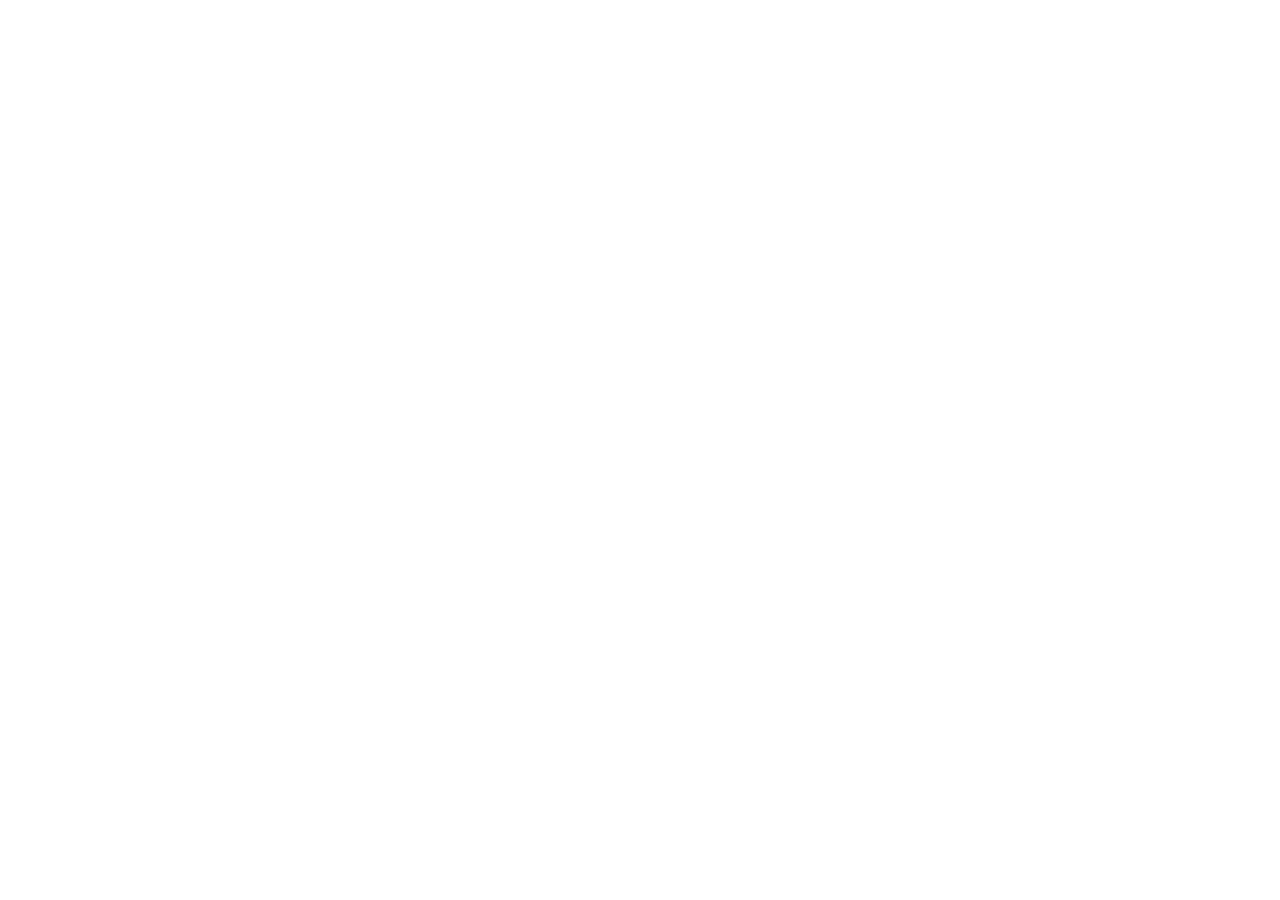
==== index.html @ aed52f25 "Add files via upload" ====
<!DOCTYPE html>
<html lang="en">
  <head>
    <meta charset="UTF-8" />
    <meta name="viewport" content="width=device-width, initial-scale=1.0, maximum-scale=1" />
    <title>Timna Website</title>
    <meta name="description" content="Timna Website — built on Replit. Update this description to reflect the app." />
    <meta name="robots" content="index, follow" />
    <meta property="og:title" content="Timna Website" />
    <meta property="og:description" content="Timna Website — built on Replit. Update this description to reflect the app." />
    <meta property="og:type" content="website" />
    <meta name="twitter:card" content="summary_large_image" />
    <meta name="twitter:title" content="Timna Website" />
    <meta name="twitter:description" content="Timna Website — built on Replit. Update this description to reflect the app." />
    <link rel="icon" type="image/svg+xml" href="/timnawebsite/favicon.svg" />
    <link rel="preconnect" href="https://fonts.googleapis.com">
    <link rel="preconnect" href="https://fonts.gstatic.com" crossorigin>
    <link href="https://fonts.googleapis.com/css2?family=Inter:wght@400;500;600;700&display=swap" rel="stylesheet">
    <script type="module" crossorigin src="/timnawebsite/assets/index-DaiEQ7gr.js"></script>
    <link rel="stylesheet" crossorigin href="/timnawebsite/assets/index-v9OR-l_V.css">
  </head>
  <body>
    <div id="root"></div>
  </body>
</html>
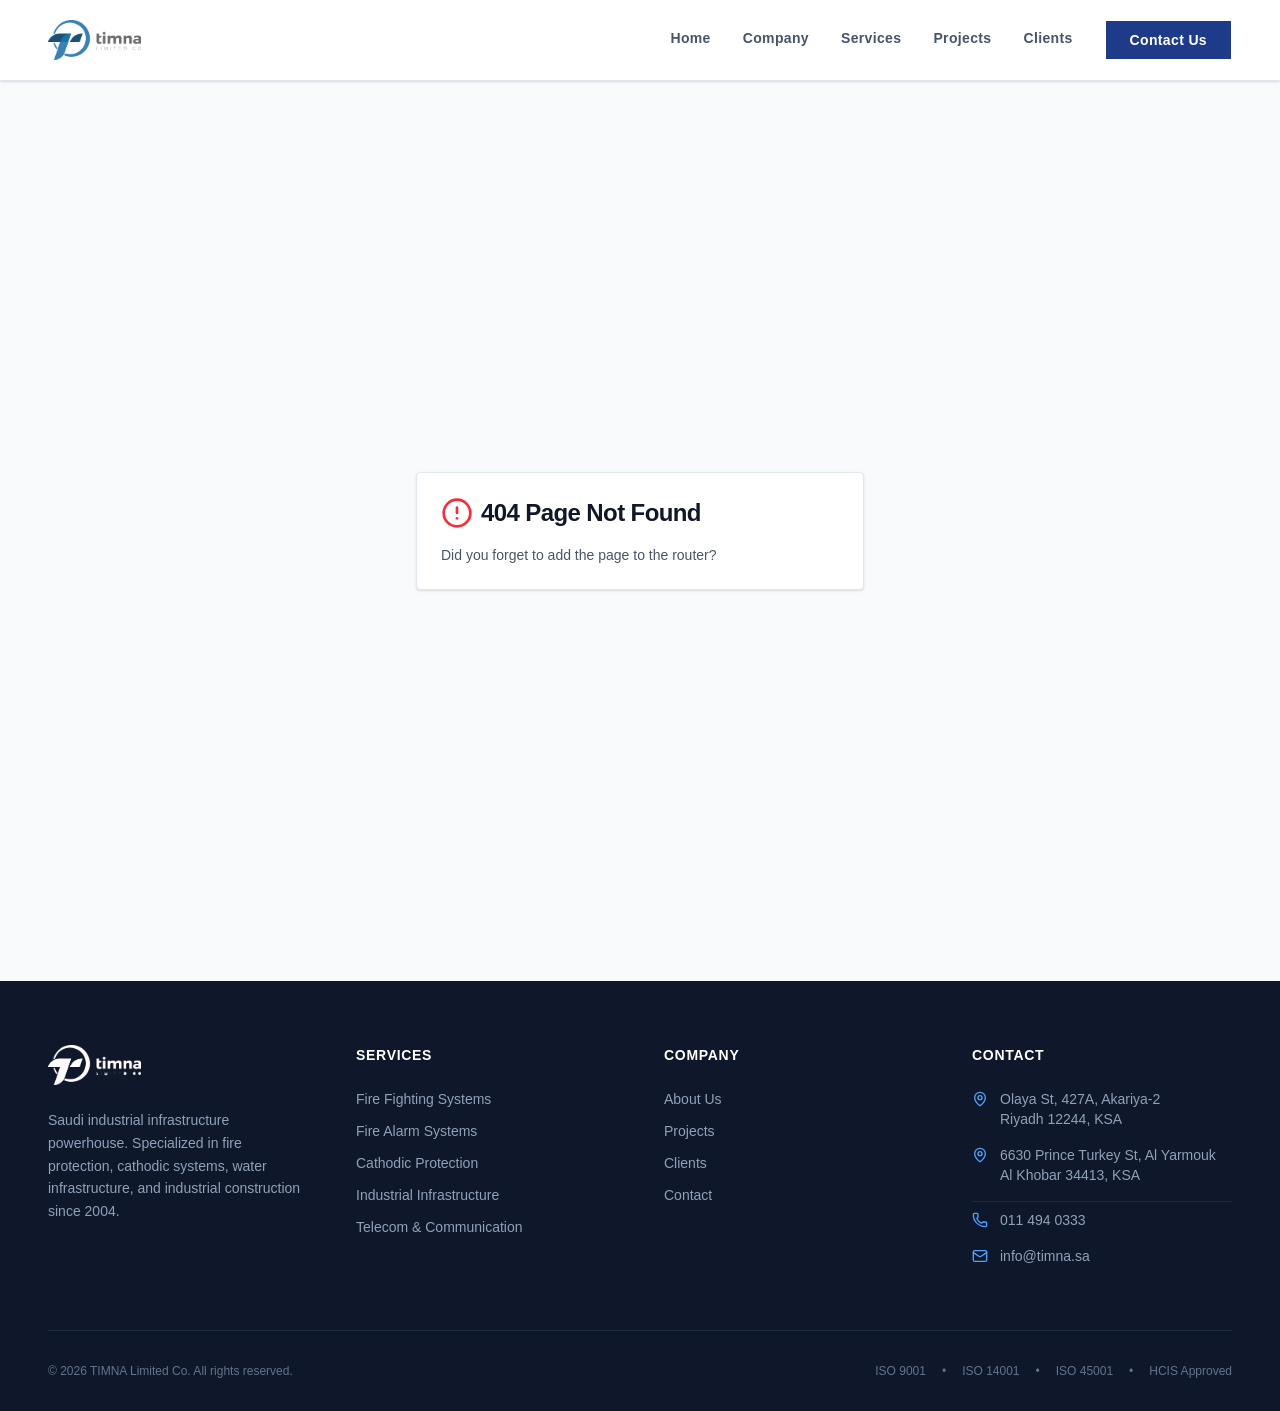
==== commit ec4f2e49: "Add files via upload" ====
--- a/index.html
+++ b/index.html
@@ -12,12 +12,12 @@
     <meta name="twitter:card" content="summary_large_image" />
     <meta name="twitter:title" content="Timna Website" />
     <meta name="twitter:description" content="Timna Website — built on Replit. Update this description to reflect the app." />
-    <link rel="icon" type="image/svg+xml" href="/timnawebsite/favicon.svg" />
+    <link rel="icon" type="image/svg+xml" href="/favicon.svg" />
     <link rel="preconnect" href="https://fonts.googleapis.com">
     <link rel="preconnect" href="https://fonts.gstatic.com" crossorigin>
     <link href="https://fonts.googleapis.com/css2?family=Inter:wght@400;500;600;700&display=swap" rel="stylesheet">
-    <script type="module" crossorigin src="/timnawebsite/assets/index-DaiEQ7gr.js"></script>
-    <link rel="stylesheet" crossorigin href="/timnawebsite/assets/index-v9OR-l_V.css">
+    <script type="module" crossorigin src="/assets/index-BveLWnMj.js"></script>
+    <link rel="stylesheet" crossorigin href="/assets/index-v9OR-l_V.css">
   </head>
   <body>
     <div id="root"></div>
--- a/assets/index-v9OR-l_V.css
+++ b/assets/index-v9OR-l_V.css
@@ -0,0 +1 @@
+@import"https://fonts.googleapis.com/css2?family=Jost:ital,wght@0,100..900;1,100..900&display=block";@layer components;@layer properties{@supports (((-webkit-hyphens:none)) and (not (margin-trim:inline))) or ((-moz-orient:inline) and (not (color:rgb(from red r g b)))){*,:before,:after,::backdrop{--tw-translate-x:0;--tw-translate-y:0;--tw-translate-z:0;--tw-scale-x:1;--tw-scale-y:1;--tw-scale-z:1;--tw-rotate-x:initial;--tw-rotate-y:initial;--tw-rotate-z:initial;--tw-skew-x:initial;--tw-skew-y:initial;--tw-space-y-reverse:0;--tw-space-x-reverse:0;--tw-divide-x-reverse:0;--tw-border-style:solid;--tw-gradient-position:initial;--tw-gradient-from:#0000;--tw-gradient-via:#0000;--tw-gradient-to:#0000;--tw-gradient-stops:initial;--tw-gradient-via-stops:initial;--tw-gradient-from-position:0%;--tw-gradient-via-position:50%;--tw-gradient-to-position:100%;--tw-leading:initial;--tw-font-weight:initial;--tw-tracking:initial;--tw-ordinal:initial;--tw-slashed-zero:initial;--tw-numeric-figure:initial;--tw-numeric-spacing:initial;--tw-numeric-fraction:initial;--tw-shadow:0 0 #0000;--tw-shadow-color:initial;--tw-shadow-alpha:100%;--tw-inset-shadow:0 0 #0000;--tw-inset-shadow-color:initial;--tw-inset-shadow-alpha:100%;--tw-ring-color:initial;--tw-ring-shadow:0 0 #0000;--tw-inset-ring-color:initial;--tw-inset-ring-shadow:0 0 #0000;--tw-ring-inset:initial;--tw-ring-offset-width:0px;--tw-ring-offset-color:#fff;--tw-ring-offset-shadow:0 0 #0000;--tw-outline-style:solid;--tw-blur:initial;--tw-brightness:initial;--tw-contrast:initial;--tw-grayscale:initial;--tw-hue-rotate:initial;--tw-invert:initial;--tw-opacity:initial;--tw-saturate:initial;--tw-sepia:initial;--tw-drop-shadow:initial;--tw-drop-shadow-color:initial;--tw-drop-shadow-alpha:100%;--tw-drop-shadow-size:initial;--tw-backdrop-blur:initial;--tw-backdrop-brightness:initial;--tw-backdrop-contrast:initial;--tw-backdrop-grayscale:initial;--tw-backdrop-hue-rotate:initial;--tw-backdrop-invert:initial;--tw-backdrop-opacity:initial;--tw-backdrop-saturate:initial;--tw-backdrop-sepia:initial;--tw-duration:initial;--tw-ease:initial;--tw-content:"";--tw-animation-delay:0s;--tw-animation-direction:normal;--tw-animation-duration:initial;--tw-animation-fill-mode:none;--tw-animation-iteration-count:1;--tw-enter-blur:0;--tw-enter-opacity:1;--tw-enter-rotate:0;--tw-enter-scale:1;--tw-enter-translate-x:0;--tw-enter-translate-y:0;--tw-exit-blur:0;--tw-exit-opacity:1;--tw-exit-rotate:0;--tw-exit-scale:1;--tw-exit-translate-x:0;--tw-exit-translate-y:0}}}@layer theme{:root,:host{--color-red-50:oklch(97.1% .013 17.38);--color-red-300:oklch(80.8% .114 19.571);--color-red-400:oklch(70.4% .191 22.216);--color-red-500:oklch(63.7% .237 25.331);--color-red-600:oklch(57.7% .245 27.325);--color-blue-50:oklch(97% .014 254.604);--color-blue-100:oklch(93.2% .032 255.585);--color-blue-200:oklch(88.2% .059 254.128);--color-blue-400:oklch(70.7% .165 254.624);--color-slate-50:oklch(98.4% .003 247.858);--color-slate-100:oklch(96.8% .007 247.896);--color-slate-300:oklch(86.9% .022 252.894);--color-slate-400:oklch(70.4% .04 256.788);--color-slate-500:oklch(55.4% .046 257.417);--color-slate-600:oklch(44.6% .043 257.281);--color-slate-700:oklch(37.2% .044 257.287);--color-slate-800:oklch(27.9% .041 260.031);--color-slate-900:oklch(20.8% .042 265.755);--color-gray-50:oklch(98.5% .002 247.839);--color-gray-600:oklch(44.6% .03 256.802);--color-gray-900:oklch(21% .034 264.665);--color-black:#000;--color-white:#fff;--spacing:.25rem;--container-sm:24rem;--container-md:28rem;--container-lg:32rem;--container-xl:36rem;--container-2xl:42rem;--container-3xl:48rem;--container-4xl:56rem;--text-xs:.75rem;--text-xs--line-height:calc(1 / .75);--text-sm:.875rem;--text-sm--line-height:calc(1.25 / .875);--text-base:1rem;--text-base--line-height: 1.5 ;--text-lg:1.125rem;--text-lg--line-height:calc(1.75 / 1.125);--text-xl:1.25rem;--text-xl--line-height:calc(1.75 / 1.25);--text-2xl:1.5rem;--text-2xl--line-height:calc(2 / 1.5);--text-3xl:1.875rem;--text-3xl--line-height: 1.2 ;--text-4xl:2.25rem;--text-4xl--line-height:calc(2.5 / 2.25);--text-5xl:3rem;--text-5xl--line-height:1;--text-6xl:3.75rem;--text-6xl--line-height:1;--font-weight-normal:400;--font-weight-medium:500;--font-weight-semibold:600;--font-weight-bold:700;--font-weight-extrabold:800;--tracking-tight:-.025em;--tracking-wide:.025em;--tracking-wider:.05em;--tracking-widest:.1em;--leading-tight:1.25;--leading-snug:1.375;--leading-normal:1.5;--leading-relaxed:1.625;--ease-in-out:cubic-bezier(.4, 0, .2, 1);--animate-spin:spin 1s linear infinite;--animate-pulse:pulse 2s cubic-bezier(.4, 0, .6, 1) infinite;--blur-md:12px;--aspect-video:16 / 9;--default-transition-duration:.15s;--default-transition-timing-function:cubic-bezier(.4, 0, .2, 1);--default-font-family:var(--app-font-sans);--default-mono-font-family:var(--app-font-mono);--color-border:hsl(var(--border))}}@layer base{*,:after,:before,::backdrop{box-sizing:border-box;border:0 solid;margin:0;padding:0}::file-selector-button{box-sizing:border-box;border:0 solid;margin:0;padding:0}html,:host{-webkit-text-size-adjust:100%;tab-size:4;line-height:1.5;font-family:var(--default-font-family,ui-sans-serif, system-ui, sans-serif, "Apple Color Emoji", "Segoe UI Emoji", "Segoe UI Symbol", "Noto Color Emoji");font-feature-settings:var(--default-font-feature-settings,normal);font-variation-settings:var(--default-font-variation-settings,normal);-webkit-tap-highlight-color:transparent}hr{height:0;color:inherit;border-top-width:1px}abbr:where([title]){-webkit-text-decoration:underline dotted;text-decoration:underline dotted}h1,h2,h3,h4,h5,h6{font-size:inherit;font-weight:inherit}a{color:inherit;-webkit-text-decoration:inherit;text-decoration:inherit}b,strong{font-weight:bolder}code,kbd,samp,pre{font-family:var(--default-mono-font-family,ui-monospace, SFMono-Regular, Menlo, Monaco, Consolas, "Liberation Mono", "Courier New", monospace);font-feature-settings:var(--default-mono-font-feature-settings,normal);font-variation-settings:var(--default-mono-font-variation-settings,normal);font-size:1em}small{font-size:80%}sub,sup{vertical-align:baseline;font-size:75%;line-height:0;position:relative}sub{bottom:-.25em}sup{top:-.5em}table{text-indent:0;border-color:inherit;border-collapse:collapse}:-moz-focusring{outline:auto}progress{vertical-align:baseline}summary{display:list-item}ol,ul,menu{list-style:none}img,svg,video,canvas,audio,iframe,embed,object{vertical-align:middle;display:block}img,video{max-width:100%;height:auto}button,input,select,optgroup,textarea{font:inherit;font-feature-settings:inherit;font-variation-settings:inherit;letter-spacing:inherit;color:inherit;opacity:1;background-color:#0000;border-radius:0}::file-selector-button{font:inherit;font-feature-settings:inherit;font-variation-settings:inherit;letter-spacing:inherit;color:inherit;opacity:1;background-color:#0000;border-radius:0}:where(select:is([multiple],[size])) optgroup{font-weight:bolder}:where(select:is([multiple],[size])) optgroup option{padding-inline-start:20px}::file-selector-button{margin-inline-end:4px}::placeholder{opacity:1}@supports (not ((-webkit-appearance:-apple-pay-button))) or (contain-intrinsic-size:1px){::placeholder{color:currentColor}@supports (color:color-mix(in lab,red,red)){::placeholder{color:color-mix(in oklab,currentcolor 50%,transparent)}}}textarea{resize:vertical}::-webkit-search-decoration{-webkit-appearance:none}::-webkit-date-and-time-value{min-height:1lh;text-align:inherit}::-webkit-datetime-edit{display:inline-flex}::-webkit-datetime-edit-fields-wrapper{padding:0}::-webkit-datetime-edit{padding-block:0}::-webkit-datetime-edit-year-field{padding-block:0}::-webkit-datetime-edit-month-field{padding-block:0}::-webkit-datetime-edit-day-field{padding-block:0}::-webkit-datetime-edit-hour-field{padding-block:0}::-webkit-datetime-edit-minute-field{padding-block:0}::-webkit-datetime-edit-second-field{padding-block:0}::-webkit-datetime-edit-millisecond-field{padding-block:0}::-webkit-datetime-edit-meridiem-field{padding-block:0}::-webkit-calendar-picker-indicator{line-height:1}:-moz-ui-invalid{box-shadow:none}button,input:where([type=button],[type=reset],[type=submit]){appearance:button}::file-selector-button{appearance:button}::-webkit-inner-spin-button{height:auto}::-webkit-outer-spin-button{height:auto}[hidden]:where(:not([hidden=until-found])){display:none!important}*{border-color:hsl(var(--border))}body{background-color:hsl(var(--background));font-family:var(--app-font-sans);color:hsl(var(--foreground));-webkit-font-smoothing:antialiased;-moz-osx-font-smoothing:grayscale}h1,h2,h3,h4,h5,h6{font-family:var(--app-font-display);--tw-tracking:var(--tracking-tight);letter-spacing:var(--tracking-tight)}}@layer utilities{.\@container\/field-group{container:field-group/inline-size}.pointer-events-auto{pointer-events:auto}.pointer-events-none{pointer-events:none}.invisible{visibility:hidden}.sr-only{clip-path:inset(50%);white-space:nowrap;border-width:0;width:1px;height:1px;margin:-1px;padding:0;position:absolute;overflow:hidden}.absolute{position:absolute}.fixed{position:fixed}.relative{position:relative}.static{position:static}.sticky{position:sticky}.inset-0{inset:calc(var(--spacing) * 0)}.inset-x-0{inset-inline:calc(var(--spacing) * 0)}.inset-y-0{inset-block:calc(var(--spacing) * 0)}.start{inset-inline-start:var(--spacing)}.-top-12{top:calc(var(--spacing) * -12)}.top-0{top:calc(var(--spacing) * 0)}.top-1\.5{top:calc(var(--spacing) * 1.5)}.top-1\/2{top:50%}.top-2{top:calc(var(--spacing) * 2)}.top-3\.5{top:calc(var(--spacing) * 3.5)}.top-4{top:calc(var(--spacing) * 4)}.top-\[1px\]{top:1px}.top-\[50\%\]{top:50%}.top-\[60\%\]{top:60%}.top-full{top:100%}.-right-12{right:calc(var(--spacing) * -12)}.right-0{right:calc(var(--spacing) * 0)}.right-1{right:calc(var(--spacing) * 1)}.right-2{right:calc(var(--spacing) * 2)}.right-3{right:calc(var(--spacing) * 3)}.right-4{right:calc(var(--spacing) * 4)}.-bottom-12{bottom:calc(var(--spacing) * -12)}.bottom-0{bottom:calc(var(--spacing) * 0)}.-left-12{left:calc(var(--spacing) * -12)}.left-0{left:calc(var(--spacing) * 0)}.left-1\/2{left:50%}.left-2{left:calc(var(--spacing) * 2)}.left-\[50\%\]{left:50%}.z-0{z-index:0}.z-10{z-index:10}.z-20{z-index:20}.z-50{z-index:50}.z-\[1\]{z-index:1}.z-\[100\]{z-index:100}.order-first{order:-9999}.order-last{order:9999}.col-span-1{grid-column:span 1/span 1}.container{width:100%}@media(min-width:40rem){.container{max-width:40rem}}@media(min-width:48rem){.container{max-width:48rem}}@media(min-width:64rem){.container{max-width:64rem}}@media(min-width:80rem){.container{max-width:80rem}}@media(min-width:96rem){.container{max-width:96rem}}.\!m-0{margin:calc(var(--spacing) * 0)!important}.-mx-1{margin-inline:calc(var(--spacing) * -1)}.mx-2{margin-inline:calc(var(--spacing) * 2)}.mx-3\.5{margin-inline:calc(var(--spacing) * 3.5)}.mx-4{margin-inline:calc(var(--spacing) * 4)}.mx-auto{margin-inline:auto}.-my-2{margin-block:calc(var(--spacing) * -2)}.my-0{margin-block:calc(var(--spacing) * 0)}.my-0\.5{margin-block:calc(var(--spacing) * .5)}.my-1{margin-block:calc(var(--spacing) * 1)}.my-4{margin-block:calc(var(--spacing) * 4)}.-mt-4{margin-top:calc(var(--spacing) * -4)}.mt-0\.5{margin-top:calc(var(--spacing) * .5)}.mt-1{margin-top:calc(var(--spacing) * 1)}.mt-1\.5{margin-top:calc(var(--spacing) * 1.5)}.mt-2{margin-top:calc(var(--spacing) * 2)}.mt-4{margin-top:calc(var(--spacing) * 4)}.mt-6{margin-top:calc(var(--spacing) * 6)}.mt-8{margin-top:calc(var(--spacing) * 8)}.mt-10{margin-top:calc(var(--spacing) * 10)}.mt-24{margin-top:calc(var(--spacing) * 24)}.mt-auto{margin-top:auto}.mr-2{margin-right:calc(var(--spacing) * 2)}.mb-0\.5{margin-bottom:calc(var(--spacing) * .5)}.mb-1{margin-bottom:calc(var(--spacing) * 1)}.mb-2{margin-bottom:calc(var(--spacing) * 2)}.mb-3{margin-bottom:calc(var(--spacing) * 3)}.mb-4{margin-bottom:calc(var(--spacing) * 4)}.mb-6{margin-bottom:calc(var(--spacing) * 6)}.mb-8{margin-bottom:calc(var(--spacing) * 8)}.mb-10{margin-bottom:calc(var(--spacing) * 10)}.mb-12{margin-bottom:calc(var(--spacing) * 12)}.mb-16{margin-bottom:calc(var(--spacing) * 16)}.mb-24{margin-bottom:calc(var(--spacing) * 24)}.-ml-4{margin-left:calc(var(--spacing) * -4)}.ml-1{margin-left:calc(var(--spacing) * 1)}.ml-2{margin-left:calc(var(--spacing) * 2)}.ml-4{margin-left:calc(var(--spacing) * 4)}.ml-11{margin-left:calc(var(--spacing) * 11)}.ml-auto{margin-left:auto}.line-clamp-2{-webkit-line-clamp:2;-webkit-box-orient:vertical;display:-webkit-box;overflow:hidden}.block{display:block}.flex{display:flex}.grid{display:grid}.hidden{display:none}.inline-block{display:inline-block}.inline-flex{display:inline-flex}.table{display:table}.aspect-\[4\/3\]{aspect-ratio:4/3}.aspect-square{aspect-ratio:1}.aspect-video{aspect-ratio:var(--aspect-video)}.size-4{width:calc(var(--spacing) * 4);height:calc(var(--spacing) * 4)}.size-6{width:calc(var(--spacing) * 6);height:calc(var(--spacing) * 6)}.size-8{width:calc(var(--spacing) * 8);height:calc(var(--spacing) * 8)}.size-10{width:calc(var(--spacing) * 10);height:calc(var(--spacing) * 10)}.size-\[--cell-size\]{width:--cell-size;height:--cell-size}.h-1{height:calc(var(--spacing) * 1)}.h-1\.5{height:calc(var(--spacing) * 1.5)}.h-2{height:calc(var(--spacing) * 2)}.h-2\.5{height:calc(var(--spacing) * 2.5)}.h-3{height:calc(var(--spacing) * 3)}.h-3\.5{height:calc(var(--spacing) * 3.5)}.h-4{height:calc(var(--spacing) * 4)}.h-5{height:calc(var(--spacing) * 5)}.h-6{height:calc(var(--spacing) * 6)}.h-7{height:calc(var(--spacing) * 7)}.h-8{height:calc(var(--spacing) * 8)}.h-9{height:calc(var(--spacing) * 9)}.h-10{height:calc(var(--spacing) * 10)}.h-11{height:calc(var(--spacing) * 11)}.h-12{height:calc(var(--spacing) * 12)}.h-14{height:calc(var(--spacing) * 14)}.h-20{height:calc(var(--spacing) * 20)}.h-\[--cell-size\]{height:--cell-size}.h-\[1px\]{height:1px}.h-\[var\(--radix-navigation-menu-viewport-height\)\]{height:var(--radix-navigation-menu-viewport-height)}.h-\[var\(--radix-select-trigger-height\)\]{height:var(--radix-select-trigger-height)}.h-auto{height:auto}.h-full{height:100%}.h-px{height:1px}.h-svh{height:100svh}.max-h-\[--radix-context-menu-content-available-height\]{max-height:--radix-context-menu-content-available-height}.max-h-\[--radix-select-content-available-height\]{max-height:--radix-select-content-available-height}.max-h-\[300px\]{max-height:300px}.max-h-\[var\(--radix-dropdown-menu-content-available-height\)\]{max-height:var(--radix-dropdown-menu-content-available-height)}.max-h-screen{max-height:100vh}.min-h-0{min-height:calc(var(--spacing) * 0)}.min-h-8{min-height:calc(var(--spacing) * 8)}.min-h-9{min-height:calc(var(--spacing) * 9)}.min-h-10{min-height:calc(var(--spacing) * 10)}.min-h-\[60px\]{min-height:60px}.min-h-\[100dvh\]{min-height:100dvh}.min-h-\[150px\]{min-height:150px}.min-h-\[600px\]{min-height:600px}.min-h-screen{min-height:100vh}.min-h-svh{min-height:100svh}.w-0{width:calc(var(--spacing) * 0)}.w-1{width:calc(var(--spacing) * 1)}.w-1\.5{width:calc(var(--spacing) * 1.5)}.w-2{width:calc(var(--spacing) * 2)}.w-2\.5{width:calc(var(--spacing) * 2.5)}.w-3{width:calc(var(--spacing) * 3)}.w-3\.5{width:calc(var(--spacing) * 3.5)}.w-3\/4{width:75%}.w-4{width:calc(var(--spacing) * 4)}.w-5{width:calc(var(--spacing) * 5)}.w-6{width:calc(var(--spacing) * 6)}.w-7{width:calc(var(--spacing) * 7)}.w-8{width:calc(var(--spacing) * 8)}.w-9{width:calc(var(--spacing) * 9)}.w-10{width:calc(var(--spacing) * 10)}.w-12{width:calc(var(--spacing) * 12)}.w-16{width:calc(var(--spacing) * 16)}.w-20{width:calc(var(--spacing) * 20)}.w-48{width:calc(var(--spacing) * 48)}.w-64{width:calc(var(--spacing) * 64)}.w-72{width:calc(var(--spacing) * 72)}.w-\[--cell-size\]{width:--cell-size}.w-\[1px\]{width:1px}.w-\[100px\]{width:100px}.w-\[var\(--sidebar-width\)\]{width:var(--sidebar-width)}.w-auto{width:auto}.w-fit{width:fit-content}.w-full{width:100%}.w-max{width:max-content}.w-px{width:1px}.max-w-2xl{max-width:var(--container-2xl)}.max-w-3xl{max-width:var(--container-3xl)}.max-w-4xl{max-width:var(--container-4xl)}.max-w-\[var\(--skeleton-width\)\]{max-width:var(--skeleton-width)}.max-w-lg{max-width:var(--container-lg)}.max-w-max{max-width:max-content}.max-w-md{max-width:var(--container-md)}.max-w-sm{max-width:var(--container-sm)}.max-w-xl{max-width:var(--container-xl)}.min-w-0{min-width:calc(var(--spacing) * 0)}.min-w-5{min-width:calc(var(--spacing) * 5)}.min-w-8{min-width:calc(var(--spacing) * 8)}.min-w-9{min-width:calc(var(--spacing) * 9)}.min-w-10{min-width:calc(var(--spacing) * 10)}.min-w-\[--cell-size\]{min-width:--cell-size}.min-w-\[8rem\]{min-width:8rem}.min-w-\[12rem\]{min-width:12rem}.min-w-\[600px\]{min-width:600px}.min-w-\[var\(--radix-select-trigger-width\)\]{min-width:var(--radix-select-trigger-width)}.flex-1{flex:1}.flex-shrink-0,.shrink-0{flex-shrink:0}.grow{flex-grow:1}.grow-0{flex-grow:0}.basis-full{flex-basis:100%}.caption-bottom{caption-side:bottom}.border-collapse{border-collapse:collapse}.origin-\[--radix-context-menu-content-transform-origin\]{transform-origin:--radix-context-menu-content-transform-origin}.origin-\[--radix-dropdown-menu-content-transform-origin\]{transform-origin:--radix-dropdown-menu-content-transform-origin}.origin-\[--radix-hover-card-content-transform-origin\]{transform-origin:--radix-hover-card-content-transform-origin}.origin-\[--radix-menubar-content-transform-origin\]{transform-origin:--radix-menubar-content-transform-origin}.origin-\[--radix-popover-content-transform-origin\]{transform-origin:--radix-popover-content-transform-origin}.origin-\[--radix-select-content-transform-origin\]{transform-origin:--radix-select-content-transform-origin}.origin-\[--radix-tooltip-content-transform-origin\]{transform-origin:--radix-tooltip-content-transform-origin}.-translate-x-1\/2{--tw-translate-x: -50% ;translate:var(--tw-translate-x) var(--tw-translate-y)}.-translate-x-px{--tw-translate-x:-1px;translate:var(--tw-translate-x) var(--tw-translate-y)}.translate-x-\[-50\%\]{--tw-translate-x:-50%;translate:var(--tw-translate-x) var(--tw-translate-y)}.translate-x-px{--tw-translate-x:1px;translate:var(--tw-translate-x) var(--tw-translate-y)}.-translate-y-1\/2{--tw-translate-y: -50% ;translate:var(--tw-translate-x) var(--tw-translate-y)}.translate-y-\[-50\%\]{--tw-translate-y:-50%;translate:var(--tw-translate-x) var(--tw-translate-y)}.scale-105{--tw-scale-x:105%;--tw-scale-y:105%;--tw-scale-z:105%;scale:var(--tw-scale-x) var(--tw-scale-y)}.rotate-45{rotate:45deg}.rotate-90{rotate:90deg}.transform{transform:var(--tw-rotate-x,) var(--tw-rotate-y,) var(--tw-rotate-z,) var(--tw-skew-x,) var(--tw-skew-y,)}.animate-caret-blink{animation:1.25s ease-out infinite caret-blink}.animate-in{animation:enter var(--tw-animation-duration,var(--tw-duration,.15s))var(--tw-ease,ease)var(--tw-animation-delay,0s)var(--tw-animation-iteration-count,1)var(--tw-animation-direction,normal)var(--tw-animation-fill-mode,none)}.animate-pulse{animation:var(--animate-pulse)}.animate-spin{animation:var(--animate-spin)}.cursor-default{cursor:default}.cursor-pointer{cursor:pointer}.cursor-text{cursor:text}.touch-none{touch-action:none}.resize-none{resize:none}.list-disc{list-style-type:disc}.list-none{list-style-type:none}.grid-cols-1{grid-template-columns:repeat(1,minmax(0,1fr))}.grid-cols-2{grid-template-columns:repeat(2,minmax(0,1fr))}.flex-col{flex-direction:column}.flex-col-reverse{flex-direction:column-reverse}.flex-row{flex-direction:row}.flex-wrap{flex-wrap:wrap}.place-content-center{place-content:center}.items-center{align-items:center}.items-end{align-items:flex-end}.items-start{align-items:flex-start}.items-stretch{align-items:stretch}.justify-between{justify-content:space-between}.justify-center{justify-content:center}.justify-start{justify-content:flex-start}.justify-items-center{justify-items:center}.gap-1{gap:calc(var(--spacing) * 1)}.gap-1\.5{gap:calc(var(--spacing) * 1.5)}.gap-2{gap:calc(var(--spacing) * 2)}.gap-2\.5{gap:calc(var(--spacing) * 2.5)}.gap-3{gap:calc(var(--spacing) * 3)}.gap-4{gap:calc(var(--spacing) * 4)}.gap-5{gap:calc(var(--spacing) * 5)}.gap-6{gap:calc(var(--spacing) * 6)}.gap-7{gap:calc(var(--spacing) * 7)}.gap-8{gap:calc(var(--spacing) * 8)}.gap-12{gap:calc(var(--spacing) * 12)}.gap-16{gap:calc(var(--spacing) * 16)}.gap-24{gap:calc(var(--spacing) * 24)}:where(.space-y-1\.5>:not(:last-child)){--tw-space-y-reverse:0;margin-block-start:calc(calc(var(--spacing) * 1.5) * var(--tw-space-y-reverse));margin-block-end:calc(calc(var(--spacing) * 1.5) * calc(1 - var(--tw-space-y-reverse)))}:where(.space-y-2>:not(:last-child)){--tw-space-y-reverse:0;margin-block-start:calc(calc(var(--spacing) * 2) * var(--tw-space-y-reverse));margin-block-end:calc(calc(var(--spacing) * 2) * calc(1 - var(--tw-space-y-reverse)))}:where(.space-y-4>:not(:last-child)){--tw-space-y-reverse:0;margin-block-start:calc(calc(var(--spacing) * 4) * var(--tw-space-y-reverse));margin-block-end:calc(calc(var(--spacing) * 4) * calc(1 - var(--tw-space-y-reverse)))}:where(.space-y-6>:not(:last-child)){--tw-space-y-reverse:0;margin-block-start:calc(calc(var(--spacing) * 6) * var(--tw-space-y-reverse));margin-block-end:calc(calc(var(--spacing) * 6) * calc(1 - var(--tw-space-y-reverse)))}:where(.space-y-10>:not(:last-child)){--tw-space-y-reverse:0;margin-block-start:calc(calc(var(--spacing) * 10) * var(--tw-space-y-reverse));margin-block-end:calc(calc(var(--spacing) * 10) * calc(1 - var(--tw-space-y-reverse)))}:where(.space-y-16>:not(:last-child)){--tw-space-y-reverse:0;margin-block-start:calc(calc(var(--spacing) * 16) * var(--tw-space-y-reverse));margin-block-end:calc(calc(var(--spacing) * 16) * calc(1 - var(--tw-space-y-reverse)))}.gap-x-4{column-gap:calc(var(--spacing) * 4)}:where(.space-x-1>:not(:last-child)){--tw-space-x-reverse:0;margin-inline-start:calc(calc(var(--spacing) * 1) * var(--tw-space-x-reverse));margin-inline-end:calc(calc(var(--spacing) * 1) * calc(1 - var(--tw-space-x-reverse)))}:where(.space-x-4>:not(:last-child)){--tw-space-x-reverse:0;margin-inline-start:calc(calc(var(--spacing) * 4) * var(--tw-space-x-reverse));margin-inline-end:calc(calc(var(--spacing) * 4) * calc(1 - var(--tw-space-x-reverse)))}.gap-y-2{row-gap:calc(var(--spacing) * 2)}.gap-y-3{row-gap:calc(var(--spacing) * 3)}:where(.divide-x>:not(:last-child)){--tw-divide-x-reverse:0;border-inline-style:var(--tw-border-style);border-inline-start-width:calc(1px * var(--tw-divide-x-reverse));border-inline-end-width:calc(1px * calc(1 - var(--tw-divide-x-reverse)))}:where(.divide-slate-800>:not(:last-child)){border-color:var(--color-slate-800)}.self-stretch{align-self:stretch}.overflow-auto{overflow:auto}.overflow-hidden{overflow:hidden}.overflow-x-auto{overflow-x:auto}.overflow-x-hidden{overflow-x:hidden}.overflow-y-auto{overflow-y:auto}.rounded-\[2px\]{border-radius:2px}.rounded-\[calc\(var\(--radius\)-5px\)\]{border-radius:calc(var(--radius) - 5px)}.rounded-\[inherit\]{border-radius:inherit}.rounded-full{border-radius:3.40282e38px}.rounded-lg{border-radius:var(--radius)}.rounded-md{border-radius:calc(var(--radius) - 2px)}.rounded-none{border-radius:0}.rounded-sm{border-radius:calc(var(--radius) - 4px)}.rounded-xl{border-radius:calc(var(--radius) + 4px)}.rounded-t-\[10px\]{border-top-left-radius:10px;border-top-right-radius:10px}.rounded-l-md{border-top-left-radius:calc(var(--radius) - 2px);border-bottom-left-radius:calc(var(--radius) - 2px)}.rounded-tl-sm{border-top-left-radius:calc(var(--radius) - 4px)}.rounded-r-md{border-top-right-radius:calc(var(--radius) - 2px);border-bottom-right-radius:calc(var(--radius) - 2px)}.border{border-style:var(--tw-border-style);border-width:1px}.border-0{border-style:var(--tw-border-style);border-width:0}.border-2{border-style:var(--tw-border-style);border-width:2px}.border-\[1\.5px\]{border-style:var(--tw-border-style);border-width:1.5px}.border-y{border-block-style:var(--tw-border-style);border-block-width:1px}.border-t{border-top-style:var(--tw-border-style);border-top-width:1px}.border-r{border-right-style:var(--tw-border-style);border-right-width:1px}.border-b{border-bottom-style:var(--tw-border-style);border-bottom-width:1px}.border-b-2{border-bottom-style:var(--tw-border-style);border-bottom-width:2px}.border-b-4{border-bottom-style:var(--tw-border-style);border-bottom-width:4px}.border-l{border-left-style:var(--tw-border-style);border-left-width:1px}.border-l-4{border-left-style:var(--tw-border-style);border-left-width:4px}.border-dashed{--tw-border-style:dashed;border-style:dashed}.\[border-color\:var\(--badge-outline\)\]{border-color:var(--badge-outline)}.\[border-color\:var\(--button-outline\)\]{border-color:var(--button-outline)}.border-\[--color-border\]{border-color:--color-border}.border-accent,.border-accent\/30{border-color:hsl(var(--accent))}@supports (color:color-mix(in lab,red,red)){.border-accent\/30{border-color:color-mix(in oklab,hsl(var(--accent)) 30%,transparent)}}.border-blue-100{border-color:var(--color-blue-100)}.border-border,.border-border\/50{border-color:hsl(var(--border))}@supports (color:color-mix(in lab,red,red)){.border-border\/50{border-color:color-mix(in oklab,hsl(var(--border)) 50%,transparent)}}.border-destructive{border-color:hsl(var(--destructive))}.border-destructive-border{border-color:var(--destructive-border)}.border-destructive\/50{border-color:hsl(var(--destructive))}@supports (color:color-mix(in lab,red,red)){.border-destructive\/50{border-color:color-mix(in oklab,hsl(var(--destructive)) 50%,transparent)}}.border-input{border-color:hsl(var(--input))}.border-primary{border-color:hsl(var(--primary))}.border-primary-border{border-color:var(--primary-border)}.border-primary\/20{border-color:hsl(var(--primary))}@supports (color:color-mix(in lab,red,red)){.border-primary\/20{border-color:color-mix(in oklab,hsl(var(--primary)) 20%,transparent)}}.border-primary\/50{border-color:hsl(var(--primary))}@supports (color:color-mix(in lab,red,red)){.border-primary\/50{border-color:color-mix(in oklab,hsl(var(--primary)) 50%,transparent)}}.border-secondary-border{border-color:var(--secondary-border)}.border-slate-800{border-color:var(--color-slate-800)}.border-transparent{border-color:#0000}.border-white\/20{border-color:#fff3}@supports (color:color-mix(in lab,red,red)){.border-white\/20{border-color:color-mix(in oklab,var(--color-white) 20%,transparent)}}.border-t-transparent{border-top-color:#0000}.border-l-primary{border-left-color:hsl(var(--primary))}.border-l-transparent{border-left-color:#0000}.bg-\[--color-bg\]{background-color:--color-bg}.bg-accent,.bg-accent\/10{background-color:hsl(var(--accent))}@supports (color:color-mix(in lab,red,red)){.bg-accent\/10{background-color:color-mix(in oklab,hsl(var(--accent)) 10%,transparent)}}.bg-accent\/20{background-color:hsl(var(--accent))}@supports (color:color-mix(in lab,red,red)){.bg-accent\/20{background-color:color-mix(in oklab,hsl(var(--accent)) 20%,transparent)}}.bg-background{background-color:hsl(var(--background))}.bg-black\/80{background-color:#000c}@supports (color:color-mix(in lab,red,red)){.bg-black\/80{background-color:color-mix(in oklab,var(--color-black) 80%,transparent)}}.bg-blue-50{background-color:var(--color-blue-50)}.bg-border{background-color:hsl(var(--border))}.bg-card{background-color:hsl(var(--card))}.bg-destructive{background-color:hsl(var(--destructive))}.bg-foreground{background-color:hsl(var(--foreground))}.bg-gray-50{background-color:var(--color-gray-50)}.bg-input{background-color:hsl(var(--input))}.bg-muted,.bg-muted\/50{background-color:hsl(var(--muted))}@supports (color:color-mix(in lab,red,red)){.bg-muted\/50{background-color:color-mix(in oklab,hsl(var(--muted)) 50%,transparent)}}.bg-popover{background-color:hsl(var(--popover))}.bg-primary,.bg-primary\/10{background-color:hsl(var(--primary))}@supports (color:color-mix(in lab,red,red)){.bg-primary\/10{background-color:color-mix(in oklab,hsl(var(--primary)) 10%,transparent)}}.bg-primary\/20{background-color:hsl(var(--primary))}@supports (color:color-mix(in lab,red,red)){.bg-primary\/20{background-color:color-mix(in oklab,hsl(var(--primary)) 20%,transparent)}}.bg-secondary{background-color:hsl(var(--secondary))}.bg-slate-50{background-color:var(--color-slate-50)}.bg-slate-100{background-color:var(--color-slate-100)}.bg-slate-900{background-color:var(--color-slate-900)}.bg-transparent{background-color:#0000}.bg-white{background-color:var(--color-white)}.bg-white\/10{background-color:#ffffff1a}@supports (color:color-mix(in lab,red,red)){.bg-white\/10{background-color:color-mix(in oklab,var(--color-white) 10%,transparent)}}.bg-white\/90{background-color:#ffffffe6}@supports (color:color-mix(in lab,red,red)){.bg-white\/90{background-color:color-mix(in oklab,var(--color-white) 90%,transparent)}}.bg-gradient-to-r{--tw-gradient-position:to right in oklab;background-image:linear-gradient(var(--tw-gradient-stops))}.from-white\/10{--tw-gradient-from:#ffffff1a}@supports (color:color-mix(in lab,red,red)){.from-white\/10{--tw-gradient-from:color-mix(in oklab, var(--color-white) 10%, transparent)}}.from-white\/10{--tw-gradient-stops:var(--tw-gradient-via-stops,var(--tw-gradient-position), var(--tw-gradient-from) var(--tw-gradient-from-position), var(--tw-gradient-to) var(--tw-gradient-to-position))}.via-transparent{--tw-gradient-via:transparent;--tw-gradient-via-stops:var(--tw-gradient-position), var(--tw-gradient-from) var(--tw-gradient-from-position), var(--tw-gradient-via) var(--tw-gradient-via-position), var(--tw-gradient-to) var(--tw-gradient-to-position);--tw-gradient-stops:var(--tw-gradient-via-stops)}.to-transparent{--tw-gradient-to:transparent;--tw-gradient-stops:var(--tw-gradient-via-stops,var(--tw-gradient-position), var(--tw-gradient-from) var(--tw-gradient-from-position), var(--tw-gradient-to) var(--tw-gradient-to-position))}.fill-current{fill:currentColor}.fill-primary{fill:hsl(var(--primary))}.object-contain{object-fit:contain}.object-cover{object-fit:cover}.object-center{object-position:center}.p-0{padding:calc(var(--spacing) * 0)}.p-1{padding:calc(var(--spacing) * 1)}.p-2{padding:calc(var(--spacing) * 2)}.p-3{padding:calc(var(--spacing) * 3)}.p-4{padding:calc(var(--spacing) * 4)}.p-5{padding:calc(var(--spacing) * 5)}.p-6{padding:calc(var(--spacing) * 6)}.p-8{padding:calc(var(--spacing) * 8)}.p-10{padding:calc(var(--spacing) * 10)}.p-\[1px\]{padding:1px}.px-1{padding-inline:calc(var(--spacing) * 1)}.px-1\.5{padding-inline:calc(var(--spacing) * 1.5)}.px-2{padding-inline:calc(var(--spacing) * 2)}.px-2\.5{padding-inline:calc(var(--spacing) * 2.5)}.px-3{padding-inline:calc(var(--spacing) * 3)}.px-4{padding-inline:calc(var(--spacing) * 4)}.px-6{padding-inline:calc(var(--spacing) * 6)}.px-8{padding-inline:calc(var(--spacing) * 8)}.px-\[--cell-size\]{padding-inline:--cell-size}.py-0\.5{padding-block:calc(var(--spacing) * .5)}.py-1{padding-block:calc(var(--spacing) * 1)}.py-1\.5{padding-block:calc(var(--spacing) * 1.5)}.py-2{padding-block:calc(var(--spacing) * 2)}.py-3{padding-block:calc(var(--spacing) * 3)}.py-4{padding-block:calc(var(--spacing) * 4)}.py-5{padding-block:calc(var(--spacing) * 5)}.py-6{padding-block:calc(var(--spacing) * 6)}.py-12{padding-block:calc(var(--spacing) * 12)}.py-16{padding-block:calc(var(--spacing) * 16)}.py-20{padding-block:calc(var(--spacing) * 20)}.py-24{padding-block:calc(var(--spacing) * 24)}.pt-0{padding-top:calc(var(--spacing) * 0)}.pt-2{padding-top:calc(var(--spacing) * 2)}.pt-3{padding-top:calc(var(--spacing) * 3)}.pt-4{padding-top:calc(var(--spacing) * 4)}.pt-6{padding-top:calc(var(--spacing) * 6)}.pt-8{padding-top:calc(var(--spacing) * 8)}.pt-16{padding-top:calc(var(--spacing) * 16)}.pr-1{padding-right:calc(var(--spacing) * 1)}.pr-2{padding-right:calc(var(--spacing) * 2)}.pr-2\.5{padding-right:calc(var(--spacing) * 2.5)}.pr-3{padding-right:calc(var(--spacing) * 3)}.pr-8{padding-right:calc(var(--spacing) * 8)}.pb-0\.5{padding-bottom:calc(var(--spacing) * .5)}.pb-1{padding-bottom:calc(var(--spacing) * 1)}.pb-2{padding-bottom:calc(var(--spacing) * 2)}.pb-3{padding-bottom:calc(var(--spacing) * 3)}.pb-4{padding-bottom:calc(var(--spacing) * 4)}.pb-8{padding-bottom:calc(var(--spacing) * 8)}.pb-20{padding-bottom:calc(var(--spacing) * 20)}.pl-2{padding-left:calc(var(--spacing) * 2)}.pl-2\.5{padding-left:calc(var(--spacing) * 2.5)}.pl-3{padding-left:calc(var(--spacing) * 3)}.pl-4{padding-left:calc(var(--spacing) * 4)}.pl-8{padding-left:calc(var(--spacing) * 8)}.pl-14{padding-left:calc(var(--spacing) * 14)}.text-center{text-align:center}.text-left{text-align:left}.text-right{text-align:right}.align-middle{vertical-align:middle}.font-mono{font-family:var(--app-font-mono)}.font-sans{font-family:var(--app-font-sans)}.text-2xl{font-size:var(--text-2xl);line-height:var(--tw-leading,var(--text-2xl--line-height))}.text-3xl{font-size:var(--text-3xl);line-height:var(--tw-leading,var(--text-3xl--line-height))}.text-4xl{font-size:var(--text-4xl);line-height:var(--tw-leading,var(--text-4xl--line-height))}.text-5xl{font-size:var(--text-5xl);line-height:var(--tw-leading,var(--text-5xl--line-height))}.text-base{font-size:var(--text-base);line-height:var(--tw-leading,var(--text-base--line-height))}.text-lg{font-size:var(--text-lg);line-height:var(--tw-leading,var(--text-lg--line-height))}.text-sm{font-size:var(--text-sm);line-height:var(--tw-leading,var(--text-sm--line-height))}.text-sm\/relaxed{font-size:var(--text-sm);line-height:var(--leading-relaxed)}.text-xl{font-size:var(--text-xl);line-height:var(--tw-leading,var(--text-xl--line-height))}.text-xs{font-size:var(--text-xs);line-height:var(--tw-leading,var(--text-xs--line-height))}.text-\[0\.8rem\]{font-size:.8rem}.text-\[10px\]{font-size:10px}.leading-none{--tw-leading:1;line-height:1}.leading-normal{--tw-leading:var(--leading-normal);line-height:var(--leading-normal)}.leading-relaxed{--tw-leading:var(--leading-relaxed);line-height:var(--leading-relaxed)}.leading-snug{--tw-leading:var(--leading-snug);line-height:var(--leading-snug)}.leading-tight{--tw-leading:var(--leading-tight);line-height:var(--leading-tight)}.font-bold{--tw-font-weight:var(--font-weight-bold);font-weight:var(--font-weight-bold)}.font-extrabold{--tw-font-weight:var(--font-weight-extrabold);font-weight:var(--font-weight-extrabold)}.font-medium{--tw-font-weight:var(--font-weight-medium);font-weight:var(--font-weight-medium)}.font-normal{--tw-font-weight:var(--font-weight-normal);font-weight:var(--font-weight-normal)}.font-semibold{--tw-font-weight:var(--font-weight-semibold);font-weight:var(--font-weight-semibold)}.tracking-tight{--tw-tracking:var(--tracking-tight);letter-spacing:var(--tracking-tight)}.tracking-wide{--tw-tracking:var(--tracking-wide);letter-spacing:var(--tracking-wide)}.tracking-wider{--tw-tracking:var(--tracking-wider);letter-spacing:var(--tracking-wider)}.tracking-widest{--tw-tracking:var(--tracking-widest);letter-spacing:var(--tracking-widest)}.text-balance{text-wrap:balance}.break-words{overflow-wrap:break-word}.whitespace-nowrap{white-space:nowrap}.text-accent{color:hsl(var(--accent))}.text-accent-foreground{color:hsl(var(--accent-foreground))}.text-blue-100{color:var(--color-blue-100)}.text-blue-200{color:var(--color-blue-200)}.text-blue-400{color:var(--color-blue-400)}.text-card-foreground{color:hsl(var(--card-foreground))}.text-current{color:currentColor}.text-destructive{color:hsl(var(--destructive))}.text-destructive-foreground{color:hsl(var(--destructive-foreground))}.text-foreground,.text-foreground\/50{color:hsl(var(--foreground))}@supports (color:color-mix(in lab,red,red)){.text-foreground\/50{color:color-mix(in oklab,hsl(var(--foreground)) 50%,transparent)}}.text-foreground\/60{color:hsl(var(--foreground))}@supports (color:color-mix(in lab,red,red)){.text-foreground\/60{color:color-mix(in oklab,hsl(var(--foreground)) 60%,transparent)}}.text-gray-600{color:var(--color-gray-600)}.text-gray-900{color:var(--color-gray-900)}.text-muted-foreground{color:hsl(var(--muted-foreground))}.text-popover-foreground{color:hsl(var(--popover-foreground))}.text-primary{color:hsl(var(--primary))}.text-primary-foreground{color:hsl(var(--primary-foreground))}.text-red-500{color:var(--color-red-500)}.text-secondary-foreground{color:hsl(var(--secondary-foreground))}.text-slate-300{color:var(--color-slate-300)}.text-slate-400{color:var(--color-slate-400)}.text-slate-500{color:var(--color-slate-500)}.text-slate-600{color:var(--color-slate-600)}.text-slate-700{color:var(--color-slate-700)}.text-white{color:var(--color-white)}.uppercase{text-transform:uppercase}.tabular-nums{--tw-numeric-spacing:tabular-nums;font-variant-numeric:var(--tw-ordinal,) var(--tw-slashed-zero,) var(--tw-numeric-figure,) var(--tw-numeric-spacing,) var(--tw-numeric-fraction,)}.underline-offset-4{text-underline-offset:4px}.opacity-0{opacity:0}.opacity-10{opacity:.1}.opacity-50{opacity:.5}.opacity-60{opacity:.6}.opacity-70{opacity:.7}.opacity-90{opacity:.9}.shadow{--tw-shadow:0 1px 3px 0 var(--tw-shadow-color,#0000001a), 0 1px 2px -1px var(--tw-shadow-color,#0000001a);box-shadow:var(--tw-inset-shadow),var(--tw-inset-ring-shadow),var(--tw-ring-offset-shadow),var(--tw-ring-shadow),var(--tw-shadow)}.shadow-\[0_0_0_1px_hsl\(var\(--sidebar-border\)\)\]{--tw-shadow:0 0 0 1px var(--tw-shadow-color,hsl(var(--sidebar-border)));box-shadow:var(--tw-inset-shadow),var(--tw-inset-ring-shadow),var(--tw-ring-offset-shadow),var(--tw-ring-shadow),var(--tw-shadow)}.shadow-lg{--tw-shadow:0 10px 15px -3px var(--tw-shadow-color,#0000001a), 0 4px 6px -4px var(--tw-shadow-color,#0000001a);box-shadow:var(--tw-inset-shadow),var(--tw-inset-ring-shadow),var(--tw-ring-offset-shadow),var(--tw-ring-shadow),var(--tw-shadow)}.shadow-md{--tw-shadow:0 4px 6px -1px var(--tw-shadow-color,#0000001a), 0 2px 4px -2px var(--tw-shadow-color,#0000001a);box-shadow:var(--tw-inset-shadow),var(--tw-inset-ring-shadow),var(--tw-ring-offset-shadow),var(--tw-ring-shadow),var(--tw-shadow)}.shadow-none{--tw-shadow:0 0 #0000;box-shadow:var(--tw-inset-shadow),var(--tw-inset-ring-shadow),var(--tw-ring-offset-shadow),var(--tw-ring-shadow),var(--tw-shadow)}.shadow-sm{--tw-shadow:0 1px 3px 0 var(--tw-shadow-color,#0000001a), 0 1px 2px -1px var(--tw-shadow-color,#0000001a);box-shadow:var(--tw-inset-shadow),var(--tw-inset-ring-shadow),var(--tw-ring-offset-shadow),var(--tw-ring-shadow),var(--tw-shadow)}.shadow-xl{--tw-shadow:0 20px 25px -5px var(--tw-shadow-color,#0000001a), 0 8px 10px -6px var(--tw-shadow-color,#0000001a);box-shadow:var(--tw-inset-shadow),var(--tw-inset-ring-shadow),var(--tw-ring-offset-shadow),var(--tw-ring-shadow),var(--tw-shadow)}.shadow-xs{--tw-shadow:0 1px 2px 0 var(--tw-shadow-color,#0000000d);box-shadow:var(--tw-inset-shadow),var(--tw-inset-ring-shadow),var(--tw-ring-offset-shadow),var(--tw-ring-shadow),var(--tw-shadow)}.ring-0{--tw-ring-shadow:var(--tw-ring-inset,) 0 0 0 calc(0px + var(--tw-ring-offset-width)) var(--tw-ring-color,currentcolor);box-shadow:var(--tw-inset-shadow),var(--tw-inset-ring-shadow),var(--tw-ring-offset-shadow),var(--tw-ring-shadow),var(--tw-shadow)}.ring-1{--tw-ring-shadow:var(--tw-ring-inset,) 0 0 0 calc(1px + var(--tw-ring-offset-width)) var(--tw-ring-color,currentcolor);box-shadow:var(--tw-inset-shadow),var(--tw-inset-ring-shadow),var(--tw-ring-offset-shadow),var(--tw-ring-shadow),var(--tw-shadow)}.ring-ring{--tw-ring-color:hsl(var(--ring))}.ring-offset-background{--tw-ring-offset-color:hsl(var(--background))}.outline-hidden{--tw-outline-style:none;outline-style:none}@media(forced-colors:active){.outline-hidden{outline-offset:2px;outline:2px solid #0000}}.outline{outline-style:var(--tw-outline-style);outline-width:1px}.outline-2{outline-style:var(--tw-outline-style);outline-width:2px}.outline-offset-2{outline-offset:2px}.outline-transparent{outline-color:#0000}.grayscale{--tw-grayscale:grayscale(100%);filter:var(--tw-blur,) var(--tw-brightness,) var(--tw-contrast,) var(--tw-grayscale,) var(--tw-hue-rotate,) var(--tw-invert,) var(--tw-saturate,) var(--tw-sepia,) var(--tw-drop-shadow,)}.backdrop-blur-md{--tw-backdrop-blur:blur(var(--blur-md));-webkit-backdrop-filter:var(--tw-backdrop-blur,) var(--tw-backdrop-brightness,) var(--tw-backdrop-contrast,) var(--tw-backdrop-grayscale,) var(--tw-backdrop-hue-rotate,) var(--tw-backdrop-invert,) var(--tw-backdrop-opacity,) var(--tw-backdrop-saturate,) var(--tw-backdrop-sepia,);backdrop-filter:var(--tw-backdrop-blur,) var(--tw-backdrop-brightness,) var(--tw-backdrop-contrast,) var(--tw-backdrop-grayscale,) var(--tw-backdrop-hue-rotate,) var(--tw-backdrop-invert,) var(--tw-backdrop-opacity,) var(--tw-backdrop-saturate,) var(--tw-backdrop-sepia,)}.transition{transition-property:color,background-color,border-color,outline-color,text-decoration-color,fill,stroke,--tw-gradient-from,--tw-gradient-via,--tw-gradient-to,opacity,box-shadow,transform,translate,scale,rotate,filter,-webkit-backdrop-filter,backdrop-filter,display,content-visibility,overlay,pointer-events;transition-timing-function:var(--tw-ease,var(--default-transition-timing-function));transition-duration:var(--tw-duration,var(--default-transition-duration))}.transition-\[color\,box-shadow\]{transition-property:color,box-shadow;transition-timing-function:var(--tw-ease,var(--default-transition-timing-function));transition-duration:var(--tw-duration,var(--default-transition-duration))}.transition-\[left\,right\,width\]{transition-property:left,right,width;transition-timing-function:var(--tw-ease,var(--default-transition-timing-function));transition-duration:var(--tw-duration,var(--default-transition-duration))}.transition-\[margin\,opacity\]{transition-property:margin,opacity;transition-timing-function:var(--tw-ease,var(--default-transition-timing-function));transition-duration:var(--tw-duration,var(--default-transition-duration))}.transition-\[width\,height\,padding\]{transition-property:width,height,padding;transition-timing-function:var(--tw-ease,var(--default-transition-timing-function));transition-duration:var(--tw-duration,var(--default-transition-duration))}.transition-\[width\]{transition-property:width;transition-timing-function:var(--tw-ease,var(--default-transition-timing-function));transition-duration:var(--tw-duration,var(--default-transition-duration))}.transition-all{transition-property:all;transition-timing-function:var(--tw-ease,var(--default-transition-timing-function));transition-duration:var(--tw-duration,var(--default-transition-duration))}.transition-colors{transition-property:color,background-color,border-color,outline-color,text-decoration-color,fill,stroke,--tw-gradient-from,--tw-gradient-via,--tw-gradient-to;transition-timing-function:var(--tw-ease,var(--default-transition-timing-function));transition-duration:var(--tw-duration,var(--default-transition-duration))}.transition-opacity{transition-property:opacity;transition-timing-function:var(--tw-ease,var(--default-transition-timing-function));transition-duration:var(--tw-duration,var(--default-transition-duration))}.transition-shadow{transition-property:box-shadow;transition-timing-function:var(--tw-ease,var(--default-transition-timing-function));transition-duration:var(--tw-duration,var(--default-transition-duration))}.transition-transform{transition-property:transform,translate,scale,rotate;transition-timing-function:var(--tw-ease,var(--default-transition-timing-function));transition-duration:var(--tw-duration,var(--default-transition-duration))}.duration-100{--tw-duration:.1s;transition-duration:.1s}.duration-200{--tw-duration:.2s;transition-duration:.2s}.duration-300{--tw-duration:.3s;transition-duration:.3s}.duration-700{--tw-duration:.7s;transition-duration:.7s}.duration-1000{--tw-duration:1s;transition-duration:1s}.ease-in-out{--tw-ease:var(--ease-in-out);transition-timing-function:var(--ease-in-out)}.ease-linear{--tw-ease:linear;transition-timing-function:linear}.fade-in-0{--tw-enter-opacity:0}.outline-none{--tw-outline-style:none;outline-style:none}.select-none{-webkit-user-select:none;user-select:none}.zoom-in-95{--tw-enter-scale:.95}.\[--cell-size\:2rem\]{--cell-size:2rem}.group-focus-within\/menu-item\:opacity-100:is(:where(.group\/menu-item):focus-within *){opacity:1}@media(hover:hover){.group-hover\:translate-x-1:is(:where(.group):hover *){--tw-translate-x:calc(var(--spacing) * 1);translate:var(--tw-translate-x) var(--tw-translate-y)}.group-hover\:scale-100:is(:where(.group):hover *){--tw-scale-x:100%;--tw-scale-y:100%;--tw-scale-z:100%;scale:var(--tw-scale-x) var(--tw-scale-y)}.group-hover\:scale-125:is(:where(.group):hover *){--tw-scale-x:125%;--tw-scale-y:125%;--tw-scale-z:125%;scale:var(--tw-scale-x) var(--tw-scale-y)}.group-hover\:bg-primary:is(:where(.group):hover *){background-color:hsl(var(--primary))}.group-hover\:text-foreground:is(:where(.group):hover *){color:hsl(var(--foreground))}.group-hover\:text-primary:is(:where(.group):hover *){color:hsl(var(--primary))}.group-hover\:text-white:is(:where(.group):hover *){color:var(--color-white)}.group-hover\:opacity-80:is(:where(.group):hover *){opacity:.8}.group-hover\:opacity-100:is(:where(.group):hover *),.group-hover\/menu-item\:opacity-100:is(:where(.group\/menu-item):hover *){opacity:1}}.group-has-data-\[sidebar\=menu-action\]\/menu-item\:pr-8:is(:where(.group\/menu-item):has([data-sidebar=menu-action]) *){padding-right:calc(var(--spacing) * 8)}.group-has-\[\[data-orientation\=horizontal\]\]\/field\:text-balance:is(:where(.group\/field):has([data-orientation=horizontal]) *){text-wrap:balance}.group-has-\[\[data-slot\=item-description\]\]\/item\:translate-y-0\.5:is(:where(.group\/item):has([data-slot=item-description]) *){--tw-translate-y:calc(var(--spacing) * .5);translate:var(--tw-translate-x) var(--tw-translate-y)}.group-has-\[\[data-slot\=item-description\]\]\/item\:self-start:is(:where(.group\/item):has([data-slot=item-description]) *){align-self:flex-start}.group-has-\[\>input\]\/input-group\:pt-2\.5:is(:where(.group\/input-group):has(>input) *){padding-top:calc(var(--spacing) * 2.5)}.group-has-\[\>input\]\/input-group\:pb-2\.5:is(:where(.group\/input-group):has(>input) *){padding-bottom:calc(var(--spacing) * 2.5)}.group-data-\[collapsible\=icon\]\:-mt-8:is(:where(.group)[data-collapsible=icon] *){margin-top:calc(var(--spacing) * -8)}.group-data-\[collapsible\=icon\]\:hidden:is(:where(.group)[data-collapsible=icon] *){display:none}.group-data-\[collapsible\=icon\]\:h-8\!:is(:where(.group)[data-collapsible=icon] *){height:calc(var(--spacing) * 8)!important}.group-data-\[collapsible\=icon\]\:w-8\!:is(:where(.group)[data-collapsible=icon] *){width:calc(var(--spacing) * 8)!important}.group-data-\[collapsible\=icon\]\:w-\[calc\(var\(--sidebar-width-icon\)\+var\(--spacing-4\)\)\]:is(:where(.group)[data-collapsible=icon] *){width:calc(var(--sidebar-width-icon) + var(--spacing-4))}.group-data-\[collapsible\=icon\]\:w-\[calc\(var\(--sidebar-width-icon\)\+var\(--spacing-4\)\+2px\)\]:is(:where(.group)[data-collapsible=icon] *){width:calc(var(--sidebar-width-icon) + var(--spacing-4) + 2px)}.group-data-\[collapsible\=icon\]\:w-\[var\(--sidebar-width-icon\)\]:is(:where(.group)[data-collapsible=icon] *){width:var(--sidebar-width-icon)}.group-data-\[collapsible\=icon\]\:overflow-hidden:is(:where(.group)[data-collapsible=icon] *){overflow:hidden}.group-data-\[collapsible\=icon\]\:p-0\!:is(:where(.group)[data-collapsible=icon] *){padding:calc(var(--spacing) * 0)!important}.group-data-\[collapsible\=icon\]\:p-2\!:is(:where(.group)[data-collapsible=icon] *){padding:calc(var(--spacing) * 2)!important}.group-data-\[collapsible\=icon\]\:opacity-0:is(:where(.group)[data-collapsible=icon] *){opacity:0}.group-data-\[collapsible\=offcanvas\]\:right-\[calc\(var\(--sidebar-width\)\*-1\)\]:is(:where(.group)[data-collapsible=offcanvas] *){right:calc(var(--sidebar-width) * -1)}.group-data-\[collapsible\=offcanvas\]\:left-\[calc\(var\(--sidebar-width\)\*-1\)\]:is(:where(.group)[data-collapsible=offcanvas] *){left:calc(var(--sidebar-width) * -1)}.group-data-\[collapsible\=offcanvas\]\:w-0:is(:where(.group)[data-collapsible=offcanvas] *){width:calc(var(--spacing) * 0)}.group-data-\[collapsible\=offcanvas\]\:translate-x-0:is(:where(.group)[data-collapsible=offcanvas] *){--tw-translate-x:calc(var(--spacing) * 0);translate:var(--tw-translate-x) var(--tw-translate-y)}.group-data-\[disabled\=true\]\/field\:opacity-50:is(:where(.group\/field)[data-disabled=true] *),.group-data-\[disabled\=true\]\/input-group\:opacity-50:is(:where(.group\/input-group)[data-disabled=true] *){opacity:.5}.group-data-\[focused\=true\]\/day\:relative:is(:where(.group\/day)[data-focused=true] *){position:relative}.group-data-\[focused\=true\]\/day\:z-10:is(:where(.group\/day)[data-focused=true] *){z-index:10}.group-data-\[focused\=true\]\/day\:border-ring:is(:where(.group\/day)[data-focused=true] *){border-color:hsl(var(--ring))}.group-data-\[focused\=true\]\/day\:ring-\[3px\]:is(:where(.group\/day)[data-focused=true] *){--tw-ring-shadow:var(--tw-ring-inset,) 0 0 0 calc(3px + var(--tw-ring-offset-width)) var(--tw-ring-color,currentcolor);box-shadow:var(--tw-inset-shadow),var(--tw-inset-ring-shadow),var(--tw-ring-offset-shadow),var(--tw-ring-shadow),var(--tw-shadow)}.group-data-\[focused\=true\]\/day\:ring-ring\/50:is(:where(.group\/day)[data-focused=true] *){--tw-ring-color:hsl(var(--ring))}@supports (color:color-mix(in lab,red,red)){.group-data-\[focused\=true\]\/day\:ring-ring\/50:is(:where(.group\/day)[data-focused=true] *){--tw-ring-color:color-mix(in oklab, hsl(var(--ring)) 50%, transparent)}}.group-data-\[side\=left\]\:-right-4:is(:where(.group)[data-side=left] *){right:calc(var(--spacing) * -4)}.group-data-\[side\=left\]\:border-r:is(:where(.group)[data-side=left] *){border-right-style:var(--tw-border-style);border-right-width:1px}.group-data-\[side\=right\]\:left-0:is(:where(.group)[data-side=right] *){left:calc(var(--spacing) * 0)}.group-data-\[side\=right\]\:rotate-180:is(:where(.group)[data-side=right] *){rotate:180deg}.group-data-\[side\=right\]\:border-l:is(:where(.group)[data-side=right] *){border-left-style:var(--tw-border-style);border-left-width:1px}.group-data-\[state\=open\]\:rotate-180:is(:where(.group)[data-state=open] *){rotate:180deg}.group-data-\[variant\=floating\]\:rounded-lg:is(:where(.group)[data-variant=floating] *){border-radius:var(--radius)}.group-data-\[variant\=floating\]\:border:is(:where(.group)[data-variant=floating] *){border-style:var(--tw-border-style);border-width:1px}.group-data-\[variant\=floating\]\:shadow-sm:is(:where(.group)[data-variant=floating] *){--tw-shadow:0 1px 3px 0 var(--tw-shadow-color,#0000001a), 0 1px 2px -1px var(--tw-shadow-color,#0000001a);box-shadow:var(--tw-inset-shadow),var(--tw-inset-ring-shadow),var(--tw-ring-offset-shadow),var(--tw-ring-shadow),var(--tw-shadow)}.group-data-\[variant\=outline\]\/field-group\:-mb-2:is(:where(.group\/field-group)[data-variant=outline] *){margin-bottom:calc(var(--spacing) * -2)}.group-\[\.destructive\]\:border-muted\/40:is(:where(.group).destructive *){border-color:hsl(var(--muted))}@supports (color:color-mix(in lab,red,red)){.group-\[\.destructive\]\:border-muted\/40:is(:where(.group).destructive *){border-color:color-mix(in oklab,hsl(var(--muted)) 40%,transparent)}}.group-\[\.destructive\]\:text-red-300:is(:where(.group).destructive *){color:var(--color-red-300)}.group-\[\.toast\]\:bg-muted:is(:where(.group).toast *){background-color:hsl(var(--muted))}.group-\[\.toast\]\:bg-primary:is(:where(.group).toast *){background-color:hsl(var(--primary))}.group-\[\.toast\]\:text-muted-foreground:is(:where(.group).toast *){color:hsl(var(--muted-foreground))}.group-\[\.toast\]\:text-primary-foreground:is(:where(.group).toast *){color:hsl(var(--primary-foreground))}.group-\[\.toaster\]\:border-border:is(:where(.group).toaster *){border-color:hsl(var(--border))}.group-\[\.toaster\]\:bg-background:is(:where(.group).toaster *){background-color:hsl(var(--background))}.group-\[\.toaster\]\:text-foreground:is(:where(.group).toaster *){color:hsl(var(--foreground))}.group-\[\.toaster\]\:shadow-lg:is(:where(.group).toaster *){--tw-shadow:0 10px 15px -3px var(--tw-shadow-color,#0000001a), 0 4px 6px -4px var(--tw-shadow-color,#0000001a);box-shadow:var(--tw-inset-shadow),var(--tw-inset-ring-shadow),var(--tw-ring-offset-shadow),var(--tw-ring-shadow),var(--tw-shadow)}.peer-disabled\:cursor-not-allowed:is(:where(.peer):disabled~*){cursor:not-allowed}.peer-disabled\:opacity-70:is(:where(.peer):disabled~*){opacity:.7}.peer-data-\[size\=default\]\/menu-button\:top-1\.5:is(:where(.peer\/menu-button)[data-size=default]~*){top:calc(var(--spacing) * 1.5)}.peer-data-\[size\=lg\]\/menu-button\:top-2\.5:is(:where(.peer\/menu-button)[data-size=lg]~*){top:calc(var(--spacing) * 2.5)}.peer-data-\[size\=sm\]\/menu-button\:top-1:is(:where(.peer\/menu-button)[data-size=sm]~*){top:calc(var(--spacing) * 1)}.file\:border-0::file-selector-button{border-style:var(--tw-border-style);border-width:0}.file\:bg-transparent::file-selector-button{background-color:#0000}.file\:text-sm::file-selector-button{font-size:var(--text-sm);line-height:var(--tw-leading,var(--text-sm--line-height))}.file\:font-medium::file-selector-button{--tw-font-weight:var(--font-weight-medium);font-weight:var(--font-weight-medium)}.file\:text-foreground::file-selector-button{color:hsl(var(--foreground))}.placeholder\:text-muted-foreground::placeholder{color:hsl(var(--muted-foreground))}.after\:absolute:after{content:var(--tw-content);position:absolute}.after\:-inset-2:after{content:var(--tw-content);inset:calc(var(--spacing) * -2)}.after\:inset-y-0:after{content:var(--tw-content);inset-block:calc(var(--spacing) * 0)}.after\:left-1\/2:after{content:var(--tw-content);left:50%}.after\:w-1:after{content:var(--tw-content);width:calc(var(--spacing) * 1)}.after\:w-\[2px\]:after{content:var(--tw-content);width:2px}.after\:-translate-x-1\/2:after{content:var(--tw-content);--tw-translate-x: -50% ;translate:var(--tw-translate-x) var(--tw-translate-y)}.group-data-\[collapsible\=offcanvas\]\:after\:left-full:is(:where(.group)[data-collapsible=offcanvas] *):after{content:var(--tw-content);left:100%}.first\:rounded-l-md:first-child{border-top-left-radius:calc(var(--radius) - 2px);border-bottom-left-radius:calc(var(--radius) - 2px)}.first\:border-l:first-child{border-left-style:var(--tw-border-style);border-left-width:1px}.last\:mt-0:last-child{margin-top:calc(var(--spacing) * 0)}.last\:rounded-r-md:last-child{border-top-right-radius:calc(var(--radius) - 2px);border-bottom-right-radius:calc(var(--radius) - 2px)}@media(hover:hover){.hover\:border-accent\/40:hover{border-color:hsl(var(--accent))}@supports (color:color-mix(in lab,red,red)){.hover\:border-accent\/40:hover{border-color:color-mix(in oklab,hsl(var(--accent)) 40%,transparent)}}.hover\:border-primary\/20:hover{border-color:hsl(var(--primary))}@supports (color:color-mix(in lab,red,red)){.hover\:border-primary\/20:hover{border-color:color-mix(in oklab,hsl(var(--primary)) 20%,transparent)}}.hover\:border-primary\/30:hover{border-color:hsl(var(--primary))}@supports (color:color-mix(in lab,red,red)){.hover\:border-primary\/30:hover{border-color:color-mix(in oklab,hsl(var(--primary)) 30%,transparent)}}.hover\:border-primary\/40:hover{border-color:hsl(var(--primary))}@supports (color:color-mix(in lab,red,red)){.hover\:border-primary\/40:hover{border-color:color-mix(in oklab,hsl(var(--primary)) 40%,transparent)}}.hover\:bg-accent:hover{background-color:hsl(var(--accent))}.hover\:bg-blue-50:hover{background-color:var(--color-blue-50)}.hover\:bg-muted:hover,.hover\:bg-muted\/50:hover{background-color:hsl(var(--muted))}@supports (color:color-mix(in lab,red,red)){.hover\:bg-muted\/50:hover{background-color:color-mix(in oklab,hsl(var(--muted)) 50%,transparent)}}.hover\:bg-primary\/90:hover{background-color:hsl(var(--primary))}@supports (color:color-mix(in lab,red,red)){.hover\:bg-primary\/90:hover{background-color:color-mix(in oklab,hsl(var(--primary)) 90%,transparent)}}.hover\:bg-secondary:hover{background-color:hsl(var(--secondary))}.hover\:bg-slate-50:hover{background-color:var(--color-slate-50)}.hover\:text-accent-foreground:hover{color:hsl(var(--accent-foreground))}.hover\:text-blue-400:hover{color:var(--color-blue-400)}.hover\:text-foreground:hover{color:hsl(var(--foreground))}.hover\:text-muted-foreground:hover{color:hsl(var(--muted-foreground))}.hover\:text-primary:hover{color:hsl(var(--primary))}.hover\:underline:hover{text-decoration-line:underline}.hover\:opacity-100:hover{opacity:1}.hover\:shadow-\[0_0_0_1px_hsl\(var\(--sidebar-accent\)\)\]:hover{--tw-shadow:0 0 0 1px var(--tw-shadow-color,hsl(var(--sidebar-accent)));box-shadow:var(--tw-inset-shadow),var(--tw-inset-ring-shadow),var(--tw-ring-offset-shadow),var(--tw-ring-shadow),var(--tw-shadow)}.hover\:shadow-md:hover{--tw-shadow:0 4px 6px -1px var(--tw-shadow-color,#0000001a), 0 2px 4px -2px var(--tw-shadow-color,#0000001a);box-shadow:var(--tw-inset-shadow),var(--tw-inset-ring-shadow),var(--tw-ring-offset-shadow),var(--tw-ring-shadow),var(--tw-shadow)}.hover\:shadow-sm:hover{--tw-shadow:0 1px 3px 0 var(--tw-shadow-color,#0000001a), 0 1px 2px -1px var(--tw-shadow-color,#0000001a);box-shadow:var(--tw-inset-shadow),var(--tw-inset-ring-shadow),var(--tw-ring-offset-shadow),var(--tw-ring-shadow),var(--tw-shadow)}.hover\:grayscale-0:hover{--tw-grayscale:grayscale(0%);filter:var(--tw-blur,) var(--tw-brightness,) var(--tw-contrast,) var(--tw-grayscale,) var(--tw-hue-rotate,) var(--tw-invert,) var(--tw-saturate,) var(--tw-sepia,) var(--tw-drop-shadow,)}.group-\[\.destructive\]\:hover\:border-destructive\/30:is(:where(.group).destructive *):hover{border-color:hsl(var(--destructive))}@supports (color:color-mix(in lab,red,red)){.group-\[\.destructive\]\:hover\:border-destructive\/30:is(:where(.group).destructive *):hover{border-color:color-mix(in oklab,hsl(var(--destructive)) 30%,transparent)}}.group-\[\.destructive\]\:hover\:bg-destructive:is(:where(.group).destructive *):hover{background-color:hsl(var(--destructive))}.group-\[\.destructive\]\:hover\:text-destructive-foreground:is(:where(.group).destructive *):hover{color:hsl(var(--destructive-foreground))}.group-\[\.destructive\]\:hover\:text-red-50:is(:where(.group).destructive *):hover{color:var(--color-red-50)}}.focus\:bg-accent:focus{background-color:hsl(var(--accent))}.focus\:text-accent-foreground:focus{color:hsl(var(--accent-foreground))}.focus\:opacity-100:focus{opacity:1}.focus\:ring-1:focus{--tw-ring-shadow:var(--tw-ring-inset,) 0 0 0 calc(1px + var(--tw-ring-offset-width)) var(--tw-ring-color,currentcolor);box-shadow:var(--tw-inset-shadow),var(--tw-inset-ring-shadow),var(--tw-ring-offset-shadow),var(--tw-ring-shadow),var(--tw-shadow)}.focus\:ring-2:focus{--tw-ring-shadow:var(--tw-ring-inset,) 0 0 0 calc(2px + var(--tw-ring-offset-width)) var(--tw-ring-color,currentcolor);box-shadow:var(--tw-inset-shadow),var(--tw-inset-ring-shadow),var(--tw-ring-offset-shadow),var(--tw-ring-shadow),var(--tw-shadow)}.focus\:ring-ring:focus{--tw-ring-color:hsl(var(--ring))}.focus\:ring-offset-2:focus{--tw-ring-offset-width:2px;--tw-ring-offset-shadow:var(--tw-ring-inset,) 0 0 0 var(--tw-ring-offset-width) var(--tw-ring-offset-color)}.focus\:outline-none:focus{--tw-outline-style:none;outline-style:none}.group-\[\.destructive\]\:focus\:ring-destructive:is(:where(.group).destructive *):focus{--tw-ring-color:hsl(var(--destructive))}.group-\[\.destructive\]\:focus\:ring-red-400:is(:where(.group).destructive *):focus{--tw-ring-color:var(--color-red-400)}.group-\[\.destructive\]\:focus\:ring-offset-red-600:is(:where(.group).destructive *):focus{--tw-ring-offset-color:var(--color-red-600)}.focus-visible\:border-ring:focus-visible{border-color:hsl(var(--ring))}.focus-visible\:ring-0:focus-visible{--tw-ring-shadow:var(--tw-ring-inset,) 0 0 0 calc(0px + var(--tw-ring-offset-width)) var(--tw-ring-color,currentcolor);box-shadow:var(--tw-inset-shadow),var(--tw-inset-ring-shadow),var(--tw-ring-offset-shadow),var(--tw-ring-shadow),var(--tw-shadow)}.focus-visible\:ring-1:focus-visible{--tw-ring-shadow:var(--tw-ring-inset,) 0 0 0 calc(1px + var(--tw-ring-offset-width)) var(--tw-ring-color,currentcolor);box-shadow:var(--tw-inset-shadow),var(--tw-inset-ring-shadow),var(--tw-ring-offset-shadow),var(--tw-ring-shadow),var(--tw-shadow)}.focus-visible\:ring-2:focus-visible{--tw-ring-shadow:var(--tw-ring-inset,) 0 0 0 calc(2px + var(--tw-ring-offset-width)) var(--tw-ring-color,currentcolor);box-shadow:var(--tw-inset-shadow),var(--tw-inset-ring-shadow),var(--tw-ring-offset-shadow),var(--tw-ring-shadow),var(--tw-shadow)}.focus-visible\:ring-\[3px\]:focus-visible{--tw-ring-shadow:var(--tw-ring-inset,) 0 0 0 calc(3px + var(--tw-ring-offset-width)) var(--tw-ring-color,currentcolor);box-shadow:var(--tw-inset-shadow),var(--tw-inset-ring-shadow),var(--tw-ring-offset-shadow),var(--tw-ring-shadow),var(--tw-shadow)}.focus-visible\:ring-accent:focus-visible{--tw-ring-color:hsl(var(--accent))}.focus-visible\:ring-ring:focus-visible,.focus-visible\:ring-ring\/50:focus-visible{--tw-ring-color:hsl(var(--ring))}@supports (color:color-mix(in lab,red,red)){.focus-visible\:ring-ring\/50:focus-visible{--tw-ring-color:color-mix(in oklab, hsl(var(--ring)) 50%, transparent)}}.focus-visible\:ring-offset-1:focus-visible{--tw-ring-offset-width:1px;--tw-ring-offset-shadow:var(--tw-ring-inset,) 0 0 0 var(--tw-ring-offset-width) var(--tw-ring-offset-color)}.focus-visible\:ring-offset-2:focus-visible{--tw-ring-offset-width:2px;--tw-ring-offset-shadow:var(--tw-ring-inset,) 0 0 0 var(--tw-ring-offset-width) var(--tw-ring-offset-color)}.focus-visible\:ring-offset-background:focus-visible{--tw-ring-offset-color:hsl(var(--background))}.focus-visible\:outline-none:focus-visible{--tw-outline-style:none;outline-style:none}.active\:shadow-none:active{--tw-shadow:0 0 #0000;box-shadow:var(--tw-inset-shadow),var(--tw-inset-ring-shadow),var(--tw-ring-offset-shadow),var(--tw-ring-shadow),var(--tw-shadow)}.disabled\:pointer-events-none:disabled{pointer-events:none}.disabled\:cursor-not-allowed:disabled{cursor:not-allowed}.disabled\:opacity-50:disabled{opacity:.5}:where([data-side=left]) .in-data-\[side\=left\]\:cursor-w-resize{cursor:w-resize}:where([data-side=right]) .in-data-\[side\=right\]\:cursor-e-resize{cursor:e-resize}.has-focus\:border-ring:has(:focus){border-color:hsl(var(--ring))}.has-focus\:ring-\[3px\]:has(:focus){--tw-ring-shadow:var(--tw-ring-inset,) 0 0 0 calc(3px + var(--tw-ring-offset-width)) var(--tw-ring-color,currentcolor);box-shadow:var(--tw-inset-shadow),var(--tw-inset-ring-shadow),var(--tw-ring-offset-shadow),var(--tw-ring-shadow),var(--tw-shadow)}.has-focus\:ring-ring\/50:has(:focus){--tw-ring-color:hsl(var(--ring))}@supports (color:color-mix(in lab,red,red)){.has-focus\:ring-ring\/50:has(:focus){--tw-ring-color:color-mix(in oklab, hsl(var(--ring)) 50%, transparent)}}.has-data-\[state\=checked\]\:border-primary:has([data-state=checked]){border-color:hsl(var(--primary))}.has-data-\[state\=checked\]\:bg-primary\/5:has([data-state=checked]){background-color:hsl(var(--primary))}@supports (color:color-mix(in lab,red,red)){.has-data-\[state\=checked\]\:bg-primary\/5:has([data-state=checked]){background-color:color-mix(in oklab,hsl(var(--primary)) 5%,transparent)}}.has-\[\:disabled\]\:opacity-50:has(:disabled){opacity:.5}.has-\[\[data-slot\=input-group-control\]\:focus-visible\]\:ring-1:has([data-slot=input-group-control]:focus-visible){--tw-ring-shadow:var(--tw-ring-inset,) 0 0 0 calc(1px + var(--tw-ring-offset-width)) var(--tw-ring-color,currentcolor);box-shadow:var(--tw-inset-shadow),var(--tw-inset-ring-shadow),var(--tw-ring-offset-shadow),var(--tw-ring-shadow),var(--tw-shadow)}.has-\[\[data-slot\=input-group-control\]\:focus-visible\]\:ring-ring:has([data-slot=input-group-control]:focus-visible){--tw-ring-color:hsl(var(--ring))}.has-\[\[data-slot\]\[aria-invalid\=true\]\]\:border-destructive:has([data-slot][aria-invalid=true]){border-color:hsl(var(--destructive))}.has-\[\[data-slot\]\[aria-invalid\=true\]\]\:ring-destructive\/20:has([data-slot][aria-invalid=true]){--tw-ring-color:hsl(var(--destructive))}@supports (color:color-mix(in lab,red,red)){.has-\[\[data-slot\]\[aria-invalid\=true\]\]\:ring-destructive\/20:has([data-slot][aria-invalid=true]){--tw-ring-color:color-mix(in oklab, hsl(var(--destructive)) 20%, transparent)}}.has-\[\>\[data-align\=block-end\]\]\:h-auto:has(>[data-align=block-end]){height:auto}.has-\[\>\[data-align\=block-end\]\]\:flex-col:has(>[data-align=block-end]){flex-direction:column}.has-\[\>\[data-align\=block-start\]\]\:h-auto:has(>[data-align=block-start]){height:auto}.has-\[\>\[data-align\=block-start\]\]\:flex-col:has(>[data-align=block-start]){flex-direction:column}.has-\[\>\[data-slot\=button-group\]\]\:gap-2:has(>[data-slot=button-group]){gap:calc(var(--spacing) * 2)}.has-\[\>\[data-slot\=checkbox-group\]\]\:gap-3:has(>[data-slot=checkbox-group]){gap:calc(var(--spacing) * 3)}.has-\[\>\[data-slot\=field-content\]\]\:items-start:has(>[data-slot=field-content]){align-items:flex-start}.has-\[\>\[data-slot\=field\]\]\:w-full:has(>[data-slot=field]){width:100%}.has-\[\>\[data-slot\=field\]\]\:flex-col:has(>[data-slot=field]){flex-direction:column}.has-\[\>\[data-slot\=field\]\]\:rounded-md:has(>[data-slot=field]){border-radius:calc(var(--radius) - 2px)}.has-\[\>\[data-slot\=field\]\]\:border:has(>[data-slot=field]){border-style:var(--tw-border-style);border-width:1px}.has-\[\>\[data-slot\=radio-group\]\]\:gap-3:has(>[data-slot=radio-group]){gap:calc(var(--spacing) * 3)}.has-\[\>button\]\:mr-\[-0\.4rem\]:has(>button){margin-right:-.4rem}.has-\[\>button\]\:ml-\[-0\.45rem\]:has(>button){margin-left:-.45rem}.has-\[\>kbd\]\:mr-\[-0\.35rem\]:has(>kbd){margin-right:-.35rem}.has-\[\>kbd\]\:ml-\[-0\.35rem\]:has(>kbd){margin-left:-.35rem}.has-\[\>svg\]\:p-0:has(>svg){padding:calc(var(--spacing) * 0)}.has-\[\>svg\]\:px-2:has(>svg){padding-inline:calc(var(--spacing) * 2)}.has-\[\>svg\]\:px-2\.5:has(>svg){padding-inline:calc(var(--spacing) * 2.5)}.has-\[\>textarea\]\:h-auto:has(>textarea){height:auto}.aria-disabled\:pointer-events-none[aria-disabled=true]{pointer-events:none}.aria-disabled\:opacity-50[aria-disabled=true]{opacity:.5}.aria-selected\:text-muted-foreground[aria-selected=true]{color:hsl(var(--muted-foreground))}.data-\[active\=true\]\:font-medium[data-active=true]{--tw-font-weight:var(--font-weight-medium);font-weight:var(--font-weight-medium)}.data-\[disabled\]\:pointer-events-none[data-disabled]{pointer-events:none}.data-\[disabled\]\:opacity-50[data-disabled]{opacity:.5}.data-\[disabled\=true\]\:pointer-events-none[data-disabled=true]{pointer-events:none}.data-\[disabled\=true\]\:opacity-50[data-disabled=true]{opacity:.5}.data-\[invalid\=true\]\:text-destructive[data-invalid=true]{color:hsl(var(--destructive))}.data-\[motion\=from-end\]\:slide-in-from-right-52[data-motion=from-end]{--tw-enter-translate-x:calc(52*var(--spacing))}.data-\[motion\=from-start\]\:slide-in-from-left-52[data-motion=from-start]{--tw-enter-translate-x:calc(52*var(--spacing)*-1)}.data-\[motion\=to-end\]\:slide-out-to-right-52[data-motion=to-end]{--tw-exit-translate-x:calc(52*var(--spacing))}.data-\[motion\=to-start\]\:slide-out-to-left-52[data-motion=to-start]{--tw-exit-translate-x:calc(52*var(--spacing)*-1)}.data-\[motion\^\=from-\]\:animate-in[data-motion^=from-]{animation:enter var(--tw-animation-duration,var(--tw-duration,.15s))var(--tw-ease,ease)var(--tw-animation-delay,0s)var(--tw-animation-iteration-count,1)var(--tw-animation-direction,normal)var(--tw-animation-fill-mode,none)}.data-\[motion\^\=from-\]\:fade-in[data-motion^=from-]{--tw-enter-opacity:0}.data-\[motion\^\=to-\]\:animate-out[data-motion^=to-]{animation:exit var(--tw-animation-duration,var(--tw-duration,.15s))var(--tw-ease,ease)var(--tw-animation-delay,0s)var(--tw-animation-iteration-count,1)var(--tw-animation-direction,normal)var(--tw-animation-fill-mode,none)}.data-\[motion\^\=to-\]\:fade-out[data-motion^=to-]{--tw-exit-opacity:0}.data-\[orientation\=vertical\]\:h-auto[data-orientation=vertical]{height:auto}.data-\[panel-group-direction\=vertical\]\:h-px[data-panel-group-direction=vertical]{height:1px}.data-\[panel-group-direction\=vertical\]\:w-full[data-panel-group-direction=vertical]{width:100%}.data-\[panel-group-direction\=vertical\]\:flex-col[data-panel-group-direction=vertical]{flex-direction:column}.data-\[panel-group-direction\=vertical\]\:after\:left-0[data-panel-group-direction=vertical]:after{content:var(--tw-content);left:calc(var(--spacing) * 0)}.data-\[panel-group-direction\=vertical\]\:after\:h-1[data-panel-group-direction=vertical]:after{content:var(--tw-content);height:calc(var(--spacing) * 1)}.data-\[panel-group-direction\=vertical\]\:after\:w-full[data-panel-group-direction=vertical]:after{content:var(--tw-content);width:100%}.data-\[panel-group-direction\=vertical\]\:after\:translate-x-0[data-panel-group-direction=vertical]:after{content:var(--tw-content);--tw-translate-x:calc(var(--spacing) * 0);translate:var(--tw-translate-x) var(--tw-translate-y)}.data-\[panel-group-direction\=vertical\]\:after\:-translate-y-1\/2[data-panel-group-direction=vertical]:after{content:var(--tw-content);--tw-translate-y: -50% ;translate:var(--tw-translate-x) var(--tw-translate-y)}.data-\[placeholder\]\:text-muted-foreground[data-placeholder]{color:hsl(var(--muted-foreground))}.data-\[range-end\=true\]\:rounded-md[data-range-end=true]{border-radius:calc(var(--radius) - 2px)}.data-\[range-end\=true\]\:bg-primary[data-range-end=true]{background-color:hsl(var(--primary))}.data-\[range-end\=true\]\:text-primary-foreground[data-range-end=true]{color:hsl(var(--primary-foreground))}.data-\[range-middle\=true\]\:rounded-none[data-range-middle=true]{border-radius:0}.data-\[range-middle\=true\]\:bg-accent[data-range-middle=true]{background-color:hsl(var(--accent))}.data-\[range-middle\=true\]\:text-accent-foreground[data-range-middle=true]{color:hsl(var(--accent-foreground))}.data-\[range-start\=true\]\:rounded-md[data-range-start=true]{border-radius:calc(var(--radius) - 2px)}.data-\[range-start\=true\]\:bg-primary[data-range-start=true]{background-color:hsl(var(--primary))}.data-\[range-start\=true\]\:text-primary-foreground[data-range-start=true]{color:hsl(var(--primary-foreground))}.data-\[selected-single\=true\]\:bg-primary[data-selected-single=true]{background-color:hsl(var(--primary))}.data-\[selected-single\=true\]\:text-primary-foreground[data-selected-single=true]{color:hsl(var(--primary-foreground))}.data-\[selected\=true\]\:rounded-none[data-selected=true]{border-radius:0}.data-\[selected\=true\]\:bg-accent[data-selected=true]{background-color:hsl(var(--accent))}.data-\[selected\=true\]\:text-accent-foreground[data-selected=true]{color:hsl(var(--accent-foreground))}.data-\[side\=bottom\]\:translate-y-1[data-side=bottom]{--tw-translate-y:calc(var(--spacing) * 1);translate:var(--tw-translate-x) var(--tw-translate-y)}.data-\[side\=bottom\]\:slide-in-from-top-2[data-side=bottom]{--tw-enter-translate-y:calc(2*var(--spacing)*-1)}.data-\[side\=left\]\:-translate-x-1[data-side=left]{--tw-translate-x:calc(var(--spacing) * -1);translate:var(--tw-translate-x) var(--tw-translate-y)}.data-\[side\=left\]\:slide-in-from-right-2[data-side=left]{--tw-enter-translate-x:calc(2*var(--spacing))}.data-\[side\=right\]\:translate-x-1[data-side=right]{--tw-translate-x:calc(var(--spacing) * 1);translate:var(--tw-translate-x) var(--tw-translate-y)}.data-\[side\=right\]\:slide-in-from-left-2[data-side=right]{--tw-enter-translate-x:calc(2*var(--spacing)*-1)}.data-\[side\=top\]\:-translate-y-1[data-side=top]{--tw-translate-y:calc(var(--spacing) * -1);translate:var(--tw-translate-x) var(--tw-translate-y)}.data-\[side\=top\]\:slide-in-from-bottom-2[data-side=top]{--tw-enter-translate-y:calc(2*var(--spacing))}.data-\[slot\=checkbox-group\]\:gap-3[data-slot=checkbox-group]{gap:calc(var(--spacing) * 3)}.data-\[state\=active\]\:bg-background[data-state=active]{background-color:hsl(var(--background))}.data-\[state\=active\]\:text-foreground[data-state=active]{color:hsl(var(--foreground))}.data-\[state\=active\]\:shadow[data-state=active]{--tw-shadow:0 1px 3px 0 var(--tw-shadow-color,#0000001a), 0 1px 2px -1px var(--tw-shadow-color,#0000001a);box-shadow:var(--tw-inset-shadow),var(--tw-inset-ring-shadow),var(--tw-ring-offset-shadow),var(--tw-ring-shadow),var(--tw-shadow)}.data-\[state\=checked\]\:translate-x-4[data-state=checked]{--tw-translate-x:calc(var(--spacing) * 4);translate:var(--tw-translate-x) var(--tw-translate-y)}.data-\[state\=checked\]\:bg-primary[data-state=checked]{background-color:hsl(var(--primary))}.data-\[state\=checked\]\:text-primary-foreground[data-state=checked]{color:hsl(var(--primary-foreground))}.data-\[state\=closed\]\:animate-accordion-up[data-state=closed]{animation:accordion-up var(--tw-animation-duration,var(--tw-duration,.2s))var(--tw-ease,ease-out)var(--tw-animation-delay,0s)var(--tw-animation-iteration-count,1)var(--tw-animation-direction,normal)var(--tw-animation-fill-mode,none)}.data-\[state\=closed\]\:animate-out[data-state=closed]{animation:exit var(--tw-animation-duration,var(--tw-duration,.15s))var(--tw-ease,ease)var(--tw-animation-delay,0s)var(--tw-animation-iteration-count,1)var(--tw-animation-direction,normal)var(--tw-animation-fill-mode,none)}.data-\[state\=closed\]\:duration-300[data-state=closed]{--tw-duration:.3s;transition-duration:.3s}.data-\[state\=closed\]\:fade-out-0[data-state=closed]{--tw-exit-opacity:0}.data-\[state\=closed\]\:fade-out-80[data-state=closed]{--tw-exit-opacity:.8}.data-\[state\=closed\]\:zoom-out-95[data-state=closed]{--tw-exit-scale:.95}.data-\[state\=closed\]\:slide-out-to-bottom[data-state=closed]{--tw-exit-translate-y:100%}.data-\[state\=closed\]\:slide-out-to-left[data-state=closed]{--tw-exit-translate-x:-100%}.data-\[state\=closed\]\:slide-out-to-left-1\/2[data-state=closed]{--tw-exit-translate-x: -50% }.data-\[state\=closed\]\:slide-out-to-right[data-state=closed]{--tw-exit-translate-x:100%}.data-\[state\=closed\]\:slide-out-to-right-full[data-state=closed]{--tw-exit-translate-x: 100% }.data-\[state\=closed\]\:slide-out-to-top[data-state=closed]{--tw-exit-translate-y:-100%}.data-\[state\=closed\]\:slide-out-to-top-\[48\%\][data-state=closed]{--tw-exit-translate-y: -48% }.data-\[state\=hidden\]\:animate-out[data-state=hidden]{animation:exit var(--tw-animation-duration,var(--tw-duration,.15s))var(--tw-ease,ease)var(--tw-animation-delay,0s)var(--tw-animation-iteration-count,1)var(--tw-animation-direction,normal)var(--tw-animation-fill-mode,none)}.data-\[state\=hidden\]\:fade-out[data-state=hidden]{--tw-exit-opacity:0}.data-\[state\=on\]\:bg-accent[data-state=on]{background-color:hsl(var(--accent))}.data-\[state\=on\]\:text-accent-foreground[data-state=on]{color:hsl(var(--accent-foreground))}.data-\[state\=open\]\:animate-accordion-down[data-state=open]{animation:accordion-down var(--tw-animation-duration,var(--tw-duration,.2s))var(--tw-ease,ease-out)var(--tw-animation-delay,0s)var(--tw-animation-iteration-count,1)var(--tw-animation-direction,normal)var(--tw-animation-fill-mode,none)}.data-\[state\=open\]\:animate-in[data-state=open]{animation:enter var(--tw-animation-duration,var(--tw-duration,.15s))var(--tw-ease,ease)var(--tw-animation-delay,0s)var(--tw-animation-iteration-count,1)var(--tw-animation-direction,normal)var(--tw-animation-fill-mode,none)}.data-\[state\=open\]\:bg-accent[data-state=open],.data-\[state\=open\]\:bg-accent\/50[data-state=open]{background-color:hsl(var(--accent))}@supports (color:color-mix(in lab,red,red)){.data-\[state\=open\]\:bg-accent\/50[data-state=open]{background-color:color-mix(in oklab,hsl(var(--accent)) 50%,transparent)}}.data-\[state\=open\]\:bg-secondary[data-state=open]{background-color:hsl(var(--secondary))}.data-\[state\=open\]\:text-accent-foreground[data-state=open]{color:hsl(var(--accent-foreground))}.data-\[state\=open\]\:text-muted-foreground[data-state=open]{color:hsl(var(--muted-foreground))}.data-\[state\=open\]\:opacity-100[data-state=open]{opacity:1}.data-\[state\=open\]\:duration-500[data-state=open]{--tw-duration:.5s;transition-duration:.5s}.data-\[state\=open\]\:fade-in-0[data-state=open]{--tw-enter-opacity:0}.data-\[state\=open\]\:zoom-in-90[data-state=open]{--tw-enter-scale:.9}.data-\[state\=open\]\:zoom-in-95[data-state=open]{--tw-enter-scale:.95}.data-\[state\=open\]\:slide-in-from-bottom[data-state=open]{--tw-enter-translate-y:100%}.data-\[state\=open\]\:slide-in-from-left[data-state=open]{--tw-enter-translate-x:-100%}.data-\[state\=open\]\:slide-in-from-left-1\/2[data-state=open]{--tw-enter-translate-x: -50% }.data-\[state\=open\]\:slide-in-from-right[data-state=open]{--tw-enter-translate-x:100%}.data-\[state\=open\]\:slide-in-from-top[data-state=open]{--tw-enter-translate-y:-100%}.data-\[state\=open\]\:slide-in-from-top-\[48\%\][data-state=open]{--tw-enter-translate-y: -48% }.data-\[state\=open\]\:slide-in-from-top-full[data-state=open]{--tw-enter-translate-y: -100% }@media(hover:hover){.data-\[state\=open\]\:hover\:bg-accent[data-state=open]:hover{background-color:hsl(var(--accent))}}.data-\[state\=open\]\:focus\:bg-accent[data-state=open]:focus{background-color:hsl(var(--accent))}.data-\[state\=selected\]\:bg-muted[data-state=selected]{background-color:hsl(var(--muted))}.data-\[state\=unchecked\]\:translate-x-0[data-state=unchecked]{--tw-translate-x:calc(var(--spacing) * 0);translate:var(--tw-translate-x) var(--tw-translate-y)}.data-\[state\=unchecked\]\:bg-input[data-state=unchecked]{background-color:hsl(var(--input))}.data-\[state\=visible\]\:animate-in[data-state=visible]{animation:enter var(--tw-animation-duration,var(--tw-duration,.15s))var(--tw-ease,ease)var(--tw-animation-delay,0s)var(--tw-animation-iteration-count,1)var(--tw-animation-direction,normal)var(--tw-animation-fill-mode,none)}.data-\[state\=visible\]\:fade-in[data-state=visible]{--tw-enter-opacity:0}.data-\[swipe\=cancel\]\:translate-x-0[data-swipe=cancel]{--tw-translate-x:calc(var(--spacing) * 0);translate:var(--tw-translate-x) var(--tw-translate-y)}.data-\[swipe\=end\]\:translate-x-\[var\(--radix-toast-swipe-end-x\)\][data-swipe=end]{--tw-translate-x:var(--radix-toast-swipe-end-x);translate:var(--tw-translate-x) var(--tw-translate-y)}.data-\[swipe\=end\]\:animate-out[data-swipe=end]{animation:exit var(--tw-animation-duration,var(--tw-duration,.15s))var(--tw-ease,ease)var(--tw-animation-delay,0s)var(--tw-animation-iteration-count,1)var(--tw-animation-direction,normal)var(--tw-animation-fill-mode,none)}.data-\[swipe\=move\]\:translate-x-\[var\(--radix-toast-swipe-move-x\)\][data-swipe=move]{--tw-translate-x:var(--radix-toast-swipe-move-x);translate:var(--tw-translate-x) var(--tw-translate-y)}.data-\[swipe\=move\]\:transition-none[data-swipe=move]{transition-property:none}.data-\[variant\=label\]\:text-sm[data-variant=label]{font-size:var(--text-sm);line-height:var(--tw-leading,var(--text-sm--line-height))}.data-\[variant\=legend\]\:text-base[data-variant=legend]{font-size:var(--text-base);line-height:var(--tw-leading,var(--text-base--line-height))}.nth-last-2\:-mt-1:nth-last-child(2){margin-top:calc(var(--spacing) * -1)}@media(min-width:40rem){.sm\:top-auto{top:auto}.sm\:right-0{right:calc(var(--spacing) * 0)}.sm\:bottom-0{bottom:calc(var(--spacing) * 0)}.sm\:mt-0{margin-top:calc(var(--spacing) * 0)}.sm\:flex{display:flex}.sm\:w-auto{width:auto}.sm\:max-w-sm{max-width:var(--container-sm)}.sm\:grid-cols-2{grid-template-columns:repeat(2,minmax(0,1fr))}.sm\:flex-col{flex-direction:column}.sm\:flex-row{flex-direction:row}.sm\:justify-end{justify-content:flex-end}.sm\:gap-2\.5{gap:calc(var(--spacing) * 2.5)}:where(.sm\:space-x-2>:not(:last-child)){--tw-space-x-reverse:0;margin-inline-start:calc(calc(var(--spacing) * 2) * var(--tw-space-x-reverse));margin-inline-end:calc(calc(var(--spacing) * 2) * calc(1 - var(--tw-space-x-reverse)))}.sm\:rounded-lg{border-radius:var(--radius)}.sm\:text-left{text-align:left}.data-\[state\=open\]\:sm\:slide-in-from-bottom-full[data-state=open]{--tw-enter-translate-y: 100% }}@media(min-width:48rem){.md\:absolute{position:absolute}.md\:col-span-1{grid-column:span 1/span 1}.md\:block{display:block}.md\:flex{display:flex}.md\:hidden{display:none}.md\:w-\[var\(--radix-navigation-menu-viewport-width\)\]{width:var(--radix-navigation-menu-viewport-width)}.md\:w-auto{width:auto}.md\:max-w-\[420px\]{max-width:420px}.md\:grid-cols-2{grid-template-columns:repeat(2,minmax(0,1fr))}.md\:grid-cols-3{grid-template-columns:repeat(3,minmax(0,1fr))}.md\:grid-cols-4{grid-template-columns:repeat(4,minmax(0,1fr))}.md\:flex-row{flex-direction:row}.md\:p-12{padding:calc(var(--spacing) * 12)}.md\:px-12{padding-inline:calc(var(--spacing) * 12)}.md\:text-6xl{font-size:var(--text-6xl);line-height:var(--tw-leading,var(--text-6xl--line-height))}.md\:text-sm{font-size:var(--text-sm);line-height:var(--tw-leading,var(--text-sm--line-height))}.md\:opacity-0{opacity:0}.md\:peer-data-\[variant\=inset\]\:m-2:is(:where(.peer)[data-variant=inset]~*){margin:calc(var(--spacing) * 2)}.md\:peer-data-\[variant\=inset\]\:ml-0:is(:where(.peer)[data-variant=inset]~*){margin-left:calc(var(--spacing) * 0)}.md\:peer-data-\[variant\=inset\]\:rounded-xl:is(:where(.peer)[data-variant=inset]~*){border-radius:calc(var(--radius) + 4px)}.md\:peer-data-\[variant\=inset\]\:shadow-sm:is(:where(.peer)[data-variant=inset]~*){--tw-shadow:0 1px 3px 0 var(--tw-shadow-color,#0000001a), 0 1px 2px -1px var(--tw-shadow-color,#0000001a);box-shadow:var(--tw-inset-shadow),var(--tw-inset-ring-shadow),var(--tw-ring-offset-shadow),var(--tw-ring-shadow),var(--tw-shadow)}.md\:peer-data-\[variant\=inset\]\:peer-data-\[state\=collapsed\]\:ml-2:is(:where(.peer)[data-variant=inset]~*):is(:where(.peer)[data-state=collapsed]~*){margin-left:calc(var(--spacing) * 2)}.md\:after\:hidden:after{content:var(--tw-content);display:none}}@media(min-width:64rem){.lg\:block{display:block}.lg\:w-1\/2{width:50%}.lg\:grid-cols-2{grid-template-columns:repeat(2,minmax(0,1fr))}.lg\:grid-cols-3{grid-template-columns:repeat(3,minmax(0,1fr))}.lg\:grid-cols-4{grid-template-columns:repeat(4,minmax(0,1fr))}.lg\:flex-row{flex-direction:row}.lg\:flex-row-reverse{flex-direction:row-reverse}.lg\:gap-20{gap:calc(var(--spacing) * 20)}.lg\:pr-16{padding-right:calc(var(--spacing) * 16)}.lg\:text-6xl{font-size:var(--text-6xl);line-height:var(--tw-leading,var(--text-6xl--line-height))}}@container field-group (min-width:28rem){.\@md\/field-group\:flex-row{flex-direction:row}.\@md\/field-group\:items-center{align-items:center}.\@md\/field-group\:has-\[\>\[data-slot\=field-content\]\]\:items-start:has(>[data-slot=field-content]){align-items:flex-start}}.dark\:border-destructive:is(.dark *){border-color:hsl(var(--destructive))}.dark\:bg-input\/30:is(.dark *){background-color:hsl(var(--input))}@supports (color:color-mix(in lab,red,red)){.dark\:bg-input\/30:is(.dark *){background-color:color-mix(in oklab,hsl(var(--input)) 30%,transparent)}}.dark\:bg-transparent:is(.dark *){background-color:#0000}.dark\:has-data-\[state\=checked\]\:bg-primary\/10:is(.dark *):has([data-state=checked]){background-color:hsl(var(--primary))}@supports (color:color-mix(in lab,red,red)){.dark\:has-data-\[state\=checked\]\:bg-primary\/10:is(.dark *):has([data-state=checked]){background-color:color-mix(in oklab,hsl(var(--primary)) 10%,transparent)}}.dark\:has-\[\[data-slot\]\[aria-invalid\=true\]\]\:ring-destructive\/40:is(.dark *):has([data-slot][aria-invalid=true]){--tw-ring-color:hsl(var(--destructive))}@supports (color:color-mix(in lab,red,red)){.dark\:has-\[\[data-slot\]\[aria-invalid\=true\]\]\:ring-destructive\/40:is(.dark *):has([data-slot][aria-invalid=true]){--tw-ring-color:color-mix(in oklab, hsl(var(--destructive)) 40%, transparent)}}.\[\&_\.recharts-cartesian-axis-tick_text\]\:fill-muted-foreground .recharts-cartesian-axis-tick text{fill:hsl(var(--muted-foreground))}.\[\&_\.recharts-cartesian-grid_line\[stroke\=\'\#ccc\'\]\]\:stroke-border\/50 .recharts-cartesian-grid line[stroke="#ccc"]{stroke:hsl(var(--border))}@supports (color:color-mix(in lab,red,red)){.\[\&_\.recharts-cartesian-grid_line\[stroke\=\'\#ccc\'\]\]\:stroke-border\/50 .recharts-cartesian-grid line[stroke="#ccc"]{stroke:color-mix(in oklab,hsl(var(--border)) 50%,transparent)}}.\[\&_\.recharts-curve\.recharts-tooltip-cursor\]\:stroke-border .recharts-curve.recharts-tooltip-cursor{stroke:hsl(var(--border))}.\[\&_\.recharts-dot\[stroke\=\'\#fff\'\]\]\:stroke-transparent .recharts-dot[stroke="#fff"]{stroke:#0000}.\[\&_\.recharts-layer\]\:outline-none .recharts-layer{--tw-outline-style:none;outline-style:none}.\[\&_\.recharts-polar-grid_\[stroke\=\'\#ccc\'\]\]\:stroke-border .recharts-polar-grid [stroke="#ccc"]{stroke:hsl(var(--border))}.\[\&_\.recharts-radial-bar-background-sector\]\:fill-muted .recharts-radial-bar-background-sector,.\[\&_\.recharts-rectangle\.recharts-tooltip-cursor\]\:fill-muted .recharts-rectangle.recharts-tooltip-cursor{fill:hsl(var(--muted))}.\[\&_\.recharts-reference-line_\[stroke\=\'\#ccc\'\]\]\:stroke-border .recharts-reference-line [stroke="#ccc"]{stroke:hsl(var(--border))}.\[\&_\.recharts-sector\]\:outline-none .recharts-sector{--tw-outline-style:none;outline-style:none}.\[\&_\.recharts-sector\[stroke\=\'\#fff\'\]\]\:stroke-transparent .recharts-sector[stroke="#fff"]{stroke:#0000}.\[\&_\.recharts-surface\]\:outline-none .recharts-surface{--tw-outline-style:none;outline-style:none}.\[\&_\[cmdk-group-heading\]\]\:px-2 [cmdk-group-heading]{padding-inline:calc(var(--spacing) * 2)}.\[\&_\[cmdk-group-heading\]\]\:py-1\.5 [cmdk-group-heading]{padding-block:calc(var(--spacing) * 1.5)}.\[\&_\[cmdk-group-heading\]\]\:text-xs [cmdk-group-heading]{font-size:var(--text-xs);line-height:var(--tw-leading,var(--text-xs--line-height))}.\[\&_\[cmdk-group-heading\]\]\:font-medium [cmdk-group-heading]{--tw-font-weight:var(--font-weight-medium);font-weight:var(--font-weight-medium)}.\[\&_\[cmdk-group-heading\]\]\:text-muted-foreground [cmdk-group-heading]{color:hsl(var(--muted-foreground))}.\[\&_\[cmdk-group\]\]\:px-2 [cmdk-group]{padding-inline:calc(var(--spacing) * 2)}.\[\&_\[cmdk-group\]\:not\(\[hidden\]\)_\~\[cmdk-group\]\]\:pt-0 [cmdk-group]:not([hidden])~[cmdk-group]{padding-top:calc(var(--spacing) * 0)}.\[\&_\[cmdk-input-wrapper\]_svg\]\:h-5 [cmdk-input-wrapper] svg{height:calc(var(--spacing) * 5)}.\[\&_\[cmdk-input-wrapper\]_svg\]\:w-5 [cmdk-input-wrapper] svg{width:calc(var(--spacing) * 5)}.\[\&_\[cmdk-input\]\]\:h-12 [cmdk-input]{height:calc(var(--spacing) * 12)}.\[\&_\[cmdk-item\]\]\:px-2 [cmdk-item]{padding-inline:calc(var(--spacing) * 2)}.\[\&_\[cmdk-item\]\]\:py-3 [cmdk-item]{padding-block:calc(var(--spacing) * 3)}.\[\&_\[cmdk-item\]_svg\]\:h-5 [cmdk-item] svg{height:calc(var(--spacing) * 5)}.\[\&_\[cmdk-item\]_svg\]\:w-5 [cmdk-item] svg{width:calc(var(--spacing) * 5)}.\[\&_img\]\:size-full img{width:100%;height:100%}.\[\&_img\]\:object-cover img{object-fit:cover}.\[\&_p\]\:leading-relaxed p{--tw-leading:var(--leading-relaxed);line-height:var(--leading-relaxed)}.\[\&_svg\]\:pointer-events-none svg{pointer-events:none}.\[\&_svg\]\:size-4 svg{width:calc(var(--spacing) * 4);height:calc(var(--spacing) * 4)}.\[\&_svg\]\:shrink-0 svg{flex-shrink:0}.\[\&_svg\:not\(\[class\*\=\'size-\'\]\)\]\:size-3 svg:not([class*=size-]){width:calc(var(--spacing) * 3);height:calc(var(--spacing) * 3)}.\[\&_svg\:not\(\[class\*\=\'size-\'\]\)\]\:size-4 svg:not([class*=size-]){width:calc(var(--spacing) * 4);height:calc(var(--spacing) * 4)}.\[\&_svg\:not\(\[class\*\=\'size-\'\]\)\]\:size-6 svg:not([class*=size-]){width:calc(var(--spacing) * 6);height:calc(var(--spacing) * 6)}.\[\&_tr\]\:border-b tr{border-bottom-style:var(--tw-border-style);border-bottom-width:1px}.\[\&_tr\:last-child\]\:border-0 tr:last-child{border-style:var(--tw-border-style);border-width:0}.\[\&\+\[data-slot\=item-content\]\]\:flex-none+[data-slot=item-content]{flex:none}.\[\&\:first-child\[data-selected\=true\]_button\]\:rounded-l-md:first-child[data-selected=true] button{border-top-left-radius:calc(var(--radius) - 2px);border-bottom-left-radius:calc(var(--radius) - 2px)}.\[\&\:has\(\[role\=checkbox\]\)\]\:pr-0:has([role=checkbox]){padding-right:calc(var(--spacing) * 0)}.\[\.border-b\]\:pb-3.border-b{padding-bottom:calc(var(--spacing) * 3)}.\[\.border-t\]\:pt-3.border-t{padding-top:calc(var(--spacing) * 3)}:is(.rtl\:\*\*\:\[\.rdp-button\\_next\>svg\]\:rotate-180:where(:dir(rtl),[dir=rtl],[dir=rtl] *) *):is(.rdp-button_next>svg),:is(.rtl\:\*\*\:\[\.rdp-button\\_previous\>svg\]\:rotate-180:where(:dir(rtl),[dir=rtl],[dir=rtl] *) *):is(.rdp-button_previous>svg){rotate:180deg}.\[a\]\:transition-colors:is(a){transition-property:color,background-color,border-color,outline-color,text-decoration-color,fill,stroke,--tw-gradient-from,--tw-gradient-via,--tw-gradient-to;transition-timing-function:var(--tw-ease,var(--default-transition-timing-function));transition-duration:var(--tw-duration,var(--default-transition-duration))}@media(hover:hover){.\[a\]\:hover\:bg-accent\/50:is(a):hover{background-color:hsl(var(--accent))}@supports (color:color-mix(in lab,red,red)){.\[a\]\:hover\:bg-accent\/50:is(a):hover{background-color:color-mix(in oklab,hsl(var(--accent)) 50%,transparent)}}}.\[\&\:last-child\[data-selected\=true\]_button\]\:rounded-r-md:last-child[data-selected=true] button{border-top-right-radius:calc(var(--radius) - 2px);border-bottom-right-radius:calc(var(--radius) - 2px)}.\[\&\>\*\]\:w-full>*{width:100%}.\[\&\>\*\]\:focus-visible\:relative>:focus-visible{position:relative}.\[\&\>\*\]\:focus-visible\:z-10>:focus-visible{z-index:10}@container field-group (min-width:28rem){.\@md\/field-group\:\[\&\>\*\]\:w-auto>*{width:auto}}.\[\&\>\*\:not\(\:first-child\)\]\:rounded-t-none>:not(:first-child){border-top-left-radius:0;border-top-right-radius:0}.\[\&\>\*\:not\(\:first-child\)\]\:rounded-l-none>:not(:first-child){border-top-left-radius:0;border-bottom-left-radius:0}.\[\&\>\*\:not\(\:first-child\)\]\:border-t-0>:not(:first-child){border-top-style:var(--tw-border-style);border-top-width:0}.\[\&\>\*\:not\(\:first-child\)\]\:border-l-0>:not(:first-child){border-left-style:var(--tw-border-style);border-left-width:0}.\[\&\>\*\:not\(\:last-child\)\]\:rounded-r-none>:not(:last-child){border-top-right-radius:0;border-bottom-right-radius:0}.\[\&\>\*\:not\(\:last-child\)\]\:rounded-b-none>:not(:last-child){border-bottom-right-radius:0;border-bottom-left-radius:0}.\[\&\>\.sr-only\]\:w-auto>.sr-only{width:auto}.\[\&\>\[data-slot\=field-group\]\]\:gap-4>[data-slot=field-group]{gap:calc(var(--spacing) * 4)}.\[\&\>\[data-slot\=field-label\]\]\:flex-auto>[data-slot=field-label]{flex:auto}@container field-group (min-width:28rem){.\@md\/field-group\:\[\&\>\[data-slot\=field-label\]\]\:flex-auto>[data-slot=field-label]{flex:auto}}.\[\&\>\[data-slot\=field\]\]\:p-4>[data-slot=field]{padding:calc(var(--spacing) * 4)}.has-\[select\[aria-hidden\=true\]\:last-child\]\:\[\&\>\[data-slot\=select-trigger\]\:last-of-type\]\:rounded-r-md:has(:is(select[aria-hidden=true]:last-child))>[data-slot=select-trigger]:last-of-type{border-top-right-radius:calc(var(--radius) - 2px);border-bottom-right-radius:calc(var(--radius) - 2px)}.\[\&\>\[data-slot\=select-trigger\]\:not\(\[class\*\=\'w-\'\]\)\]\:w-fit>[data-slot=select-trigger]:not([class*=w-]){width:fit-content}.\[\&\>\[role\=checkbox\]\]\:translate-y-\[2px\]>[role=checkbox]{--tw-translate-y:2px;translate:var(--tw-translate-x) var(--tw-translate-y)}.has-\[\>\[data-slot\=field-content\]\]\:\[\&\>\[role\=checkbox\]\,\[role\=radio\]\]\:mt-px:has(>[data-slot=field-content])>[role=checkbox],.has-\[\>\[data-slot\=field-content\]\]\:\[\&\>\[role\=checkbox\]\,\[role\=radio\]\]\:mt-px:has(>[data-slot=field-content]) [role=radio]{margin-top:1px}@container field-group (min-width:28rem){.\@md\/field-group\:has-\[\>\[data-slot\=field-content\]\]\:\[\&\>\[role\=checkbox\]\,\[role\=radio\]\]\:mt-px:has(>[data-slot=field-content])>[role=checkbox],.\@md\/field-group\:has-\[\>\[data-slot\=field-content\]\]\:\[\&\>\[role\=checkbox\]\,\[role\=radio\]\]\:mt-px:has(>[data-slot=field-content]) [role=radio]{margin-top:1px}}.\[\&\>a\]\:underline>a{text-decoration-line:underline}.\[\&\>a\]\:underline-offset-4>a{text-underline-offset:4px}.\[\&\>a\:hover\]\:text-primary>a:hover{color:hsl(var(--primary))}.\[\&\>button\]\:hidden>button{display:none}.\[\&\>input\]\:flex-1>input{flex:1}.has-\[\>\[data-align\=block-end\]\]\:\[\&\>input\]\:pt-3:has(>[data-align=block-end])>input{padding-top:calc(var(--spacing) * 3)}.has-\[\>\[data-align\=block-start\]\]\:\[\&\>input\]\:pb-3:has(>[data-align=block-start])>input{padding-bottom:calc(var(--spacing) * 3)}.has-\[\>\[data-align\=inline-end\]\]\:\[\&\>input\]\:pr-2:has(>[data-align=inline-end])>input{padding-right:calc(var(--spacing) * 2)}.has-\[\>\[data-align\=inline-start\]\]\:\[\&\>input\]\:pl-2:has(>[data-align=inline-start])>input{padding-left:calc(var(--spacing) * 2)}.\[\&\>kbd\]\:rounded-\[calc\(var\(--radius\)-5px\)\]>kbd{border-radius:calc(var(--radius) - 5px)}.\[\&\>span\]\:line-clamp-1>span{-webkit-line-clamp:1;-webkit-box-orient:vertical;display:-webkit-box;overflow:hidden}.\[\&\>span\]\:text-xs>span{font-size:var(--text-xs);line-height:var(--tw-leading,var(--text-xs--line-height))}.\[\&\>span\]\:opacity-70>span{opacity:.7}.\[\&\>span\:last-child\]\:truncate>span:last-child{text-overflow:ellipsis;white-space:nowrap;overflow:hidden}.\[\&\>svg\]\:absolute>svg{position:absolute}.\[\&\>svg\]\:top-4>svg{top:calc(var(--spacing) * 4)}.\[\&\>svg\]\:left-4>svg{left:calc(var(--spacing) * 4)}.\[\&\>svg\]\:size-3\.5>svg{width:calc(var(--spacing) * 3.5);height:calc(var(--spacing) * 3.5)}.\[\&\>svg\]\:size-4>svg{width:calc(var(--spacing) * 4);height:calc(var(--spacing) * 4)}.\[\&\>svg\]\:h-2\.5>svg{height:calc(var(--spacing) * 2.5)}.\[\&\>svg\]\:h-3>svg{height:calc(var(--spacing) * 3)}.\[\&\>svg\]\:h-3\.5>svg{height:calc(var(--spacing) * 3.5)}.\[\&\>svg\]\:h-4>svg{height:calc(var(--spacing) * 4)}.\[\&\>svg\]\:w-2\.5>svg{width:calc(var(--spacing) * 2.5)}.\[\&\>svg\]\:w-3>svg{width:calc(var(--spacing) * 3)}.\[\&\>svg\]\:w-3\.5>svg{width:calc(var(--spacing) * 3.5)}.\[\&\>svg\]\:w-4>svg{width:calc(var(--spacing) * 4)}.\[\&\>svg\]\:shrink-0>svg{flex-shrink:0}.\[\&\>svg\]\:text-destructive>svg{color:hsl(var(--destructive))}.\[\&\>svg\]\:text-foreground>svg{color:hsl(var(--foreground))}.\[\&\>svg\]\:text-muted-foreground>svg{color:hsl(var(--muted-foreground))}.\[\&\>svg\+div\]\:translate-y-\[-3px\]>svg+div{--tw-translate-y:-3px;translate:var(--tw-translate-x) var(--tw-translate-y)}.\[\&\>svg\:not\(\[class\*\=\'size-\'\]\)\]\:size-3\.5>svg:not([class*=size-]){width:calc(var(--spacing) * 3.5);height:calc(var(--spacing) * 3.5)}.\[\&\>svg\:not\(\[class\*\=\'size-\'\]\)\]\:size-4>svg:not([class*=size-]){width:calc(var(--spacing) * 4);height:calc(var(--spacing) * 4)}.\[\&\>svg\~\*\]\:pl-7>svg~*{padding-left:calc(var(--spacing) * 7)}.\[\&\>tr\]\:last\:border-b-0>tr:last-child{border-bottom-style:var(--tw-border-style);border-bottom-width:0}.\[\&\[data-panel-group-direction\=vertical\]\>div\]\:rotate-90[data-panel-group-direction=vertical]>div{rotate:90deg}.\[\&\[data-state\=open\]\>svg\]\:rotate-180[data-state=open]>svg{rotate:180deg}[data-side=left][data-collapsible=offcanvas] .\[\[data-side\=left\]\[data-collapsible\=offcanvas\]_\&\]\:-right-2{right:calc(var(--spacing) * -2)}[data-side=left][data-state=collapsed] .\[\[data-side\=left\]\[data-state\=collapsed\]_\&\]\:cursor-e-resize{cursor:e-resize}[data-side=right][data-collapsible=offcanvas] .\[\[data-side\=right\]\[data-collapsible\=offcanvas\]_\&\]\:-left-2{left:calc(var(--spacing) * -2)}[data-side=right][data-state=collapsed] .\[\[data-side\=right\]\[data-state\=collapsed\]_\&\]\:cursor-w-resize{cursor:w-resize}[data-slot=card-content] .\[\[data-slot\=card-content\]_\&\]\:bg-transparent,[data-slot=popover-content] .\[\[data-slot\=popover-content\]_\&\]\:bg-transparent{background-color:#0000}[data-slot=tooltip-content] .\[\[data-slot\=tooltip-content\]_\&\]\:bg-background\/20{background-color:hsl(var(--background))}@supports (color:color-mix(in lab,red,red)){[data-slot=tooltip-content] .\[\[data-slot\=tooltip-content\]_\&\]\:bg-background\/20{background-color:color-mix(in oklab,hsl(var(--background)) 20%,transparent)}}[data-slot=tooltip-content] .\[\[data-slot\=tooltip-content\]_\&\]\:text-background{color:hsl(var(--background))}[data-slot=tooltip-content] .dark\:\[\[data-slot\=tooltip-content\]_\&\]\:bg-background\/10:is(.dark *){background-color:hsl(var(--background))}@supports (color:color-mix(in lab,red,red)){[data-slot=tooltip-content] .dark\:\[\[data-slot\=tooltip-content\]_\&\]\:bg-background\/10:is(.dark *){background-color:color-mix(in oklab,hsl(var(--background)) 10%,transparent)}}[data-variant=legend]+.\[\[data-variant\=legend\]\+\&\]\:-mt-1\.5{margin-top:calc(var(--spacing) * -1.5)}}@property --tw-animation-delay{syntax:"*";inherits:false;initial-value:0s}@property --tw-animation-direction{syntax:"*";inherits:false;initial-value:normal}@property --tw-animation-duration{syntax:"*";inherits:false}@property --tw-animation-fill-mode{syntax:"*";inherits:false;initial-value:none}@property --tw-animation-iteration-count{syntax:"*";inherits:false;initial-value:1}@property --tw-enter-blur{syntax:"*";inherits:false;initial-value:0}@property --tw-enter-opacity{syntax:"*";inherits:false;initial-value:1}@property --tw-enter-rotate{syntax:"*";inherits:false;initial-value:0}@property --tw-enter-scale{syntax:"*";inherits:false;initial-value:1}@property --tw-enter-translate-x{syntax:"*";inherits:false;initial-value:0}@property --tw-enter-translate-y{syntax:"*";inherits:false;initial-value:0}@property --tw-exit-blur{syntax:"*";inherits:false;initial-value:0}@property --tw-exit-opacity{syntax:"*";inherits:false;initial-value:1}@property --tw-exit-rotate{syntax:"*";inherits:false;initial-value:0}@property --tw-exit-scale{syntax:"*";inherits:false;initial-value:1}@property --tw-exit-translate-x{syntax:"*";inherits:false;initial-value:0}@property --tw-exit-translate-y{syntax:"*";inherits:false;initial-value:0}:root{--app-font-sans:"Jost", sans-serif;--app-font-display:"Jost", sans-serif;--app-font-mono:Menlo, monospace;--radius:0rem;--background:210 40% 98%;--foreground:222 47% 11%;--card:0 0% 100%;--card-foreground:222 47% 11%;--card-border:214 32% 91%;--popover:0 0% 100%;--popover-foreground:222 47% 11%;--popover-border:214 32% 91%;--primary:224 64% 33%;--primary-foreground:0 0% 100%;--primary-border:224 64% 25%;--secondary:210 40% 96%;--secondary-foreground:222 47% 11%;--secondary-border:214 32% 88%;--muted:210 40% 96%;--muted-foreground:215 16% 47%;--muted-border:214 32% 88%;--accent:221 83% 53%;--accent-foreground:0 0% 100%;--accent-border:221 83% 44%;--destructive:0 84% 60%;--destructive-foreground:0 0% 100%;--destructive-border:0 84% 50%;--border:214 32% 91%;--input:210 40% 96%;--ring:221 83% 53%;--button-outline:#00000014;--badge-outline:#0000000f;--opaque-button-border-intensity:8;--elevate-1:#00000008;--elevate-2:#0000000f;--chart-1:224 64% 33%;--chart-2:221 83% 53%;--chart-3:215 16% 47%;--chart-4:210 52% 60%;--chart-5:210 20% 75%;--sidebar:210 40% 96%;--sidebar-foreground:222 47% 11%;--sidebar-border:214 32% 88%;--sidebar-primary:224 64% 33%;--sidebar-primary-foreground:0 0% 100%;--sidebar-accent:210 40% 93%;--sidebar-accent-foreground:222 47% 11%;--sidebar-ring:221 83% 53%;--shadow-2xs:0px 1px 2px 0px #0000000d;--shadow-xs:0px 1px 3px 0px #00000014;--shadow-sm:0px 1px 3px 0px #00000014, 0px 1px 2px -1px #0000000f;--shadow:0px 2px 4px 0px #00000014, 0px 1px 2px -1px #0000000f;--shadow-md:0px 4px 8px -1px #00000014, 0px 2px 4px -2px #0000000f;--shadow-lg:0px 8px 16px -2px #00000014, 0px 4px 8px -4px #0000000f;--shadow-xl:0px 16px 32px -4px #0000001a, 0px 8px 16px -8px #0000000f;--shadow-2xl:0px 24px 48px -8px #00000024}@property --tw-translate-x{syntax:"*";inherits:false;initial-value:0}@property --tw-translate-y{syntax:"*";inherits:false;initial-value:0}@property --tw-translate-z{syntax:"*";inherits:false;initial-value:0}@property --tw-scale-x{syntax:"*";inherits:false;initial-value:1}@property --tw-scale-y{syntax:"*";inherits:false;initial-value:1}@property --tw-scale-z{syntax:"*";inherits:false;initial-value:1}@property --tw-rotate-x{syntax:"*";inherits:false}@property --tw-rotate-y{syntax:"*";inherits:false}@property --tw-rotate-z{syntax:"*";inherits:false}@property --tw-skew-x{syntax:"*";inherits:false}@property --tw-skew-y{syntax:"*";inherits:false}@property --tw-space-y-reverse{syntax:"*";inherits:false;initial-value:0}@property --tw-space-x-reverse{syntax:"*";inherits:false;initial-value:0}@property --tw-divide-x-reverse{syntax:"*";inherits:false;initial-value:0}@property --tw-border-style{syntax:"*";inherits:false;initial-value:solid}@property --tw-gradient-position{syntax:"*";inherits:false}@property --tw-gradient-from{syntax:"<color>";inherits:false;initial-value:#0000}@property --tw-gradient-via{syntax:"<color>";inherits:false;initial-value:#0000}@property --tw-gradient-to{syntax:"<color>";inherits:false;initial-value:#0000}@property --tw-gradient-stops{syntax:"*";inherits:false}@property --tw-gradient-via-stops{syntax:"*";inherits:false}@property --tw-gradient-from-position{syntax:"<length-percentage>";inherits:false;initial-value:0%}@property --tw-gradient-via-position{syntax:"<length-percentage>";inherits:false;initial-value:50%}@property --tw-gradient-to-position{syntax:"<length-percentage>";inherits:false;initial-value:100%}@property --tw-leading{syntax:"*";inherits:false}@property --tw-font-weight{syntax:"*";inherits:false}@property --tw-tracking{syntax:"*";inherits:false}@property --tw-ordinal{syntax:"*";inherits:false}@property --tw-slashed-zero{syntax:"*";inherits:false}@property --tw-numeric-figure{syntax:"*";inherits:false}@property --tw-numeric-spacing{syntax:"*";inherits:false}@property --tw-numeric-fraction{syntax:"*";inherits:false}@property --tw-shadow{syntax:"*";inherits:false;initial-value:0 0 #0000}@property --tw-shadow-color{syntax:"*";inherits:false}@property --tw-shadow-alpha{syntax:"<percentage>";inherits:false;initial-value:100%}@property --tw-inset-shadow{syntax:"*";inherits:false;initial-value:0 0 #0000}@property --tw-inset-shadow-color{syntax:"*";inherits:false}@property --tw-inset-shadow-alpha{syntax:"<percentage>";inherits:false;initial-value:100%}@property --tw-ring-color{syntax:"*";inherits:false}@property --tw-ring-shadow{syntax:"*";inherits:false;initial-value:0 0 #0000}@property --tw-inset-ring-color{syntax:"*";inherits:false}@property --tw-inset-ring-shadow{syntax:"*";inherits:false;initial-value:0 0 #0000}@property --tw-ring-inset{syntax:"*";inherits:false}@property --tw-ring-offset-width{syntax:"<length>";inherits:false;initial-value:0}@property --tw-ring-offset-color{syntax:"*";inherits:false;initial-value:#fff}@property --tw-ring-offset-shadow{syntax:"*";inherits:false;initial-value:0 0 #0000}@property --tw-outline-style{syntax:"*";inherits:false;initial-value:solid}@property --tw-blur{syntax:"*";inherits:false}@property --tw-brightness{syntax:"*";inherits:false}@property --tw-contrast{syntax:"*";inherits:false}@property --tw-grayscale{syntax:"*";inherits:false}@property --tw-hue-rotate{syntax:"*";inherits:false}@property --tw-invert{syntax:"*";inherits:false}@property --tw-opacity{syntax:"*";inherits:false}@property --tw-saturate{syntax:"*";inherits:false}@property --tw-sepia{syntax:"*";inherits:false}@property --tw-drop-shadow{syntax:"*";inherits:false}@property --tw-drop-shadow-color{syntax:"*";inherits:false}@property --tw-drop-shadow-alpha{syntax:"<percentage>";inherits:false;initial-value:100%}@property --tw-drop-shadow-size{syntax:"*";inherits:false}@property --tw-backdrop-blur{syntax:"*";inherits:false}@property --tw-backdrop-brightness{syntax:"*";inherits:false}@property --tw-backdrop-contrast{syntax:"*";inherits:false}@property --tw-backdrop-grayscale{syntax:"*";inherits:false}@property --tw-backdrop-hue-rotate{syntax:"*";inherits:false}@property --tw-backdrop-invert{syntax:"*";inherits:false}@property --tw-backdrop-opacity{syntax:"*";inherits:false}@property --tw-backdrop-saturate{syntax:"*";inherits:false}@property --tw-backdrop-sepia{syntax:"*";inherits:false}@property --tw-duration{syntax:"*";inherits:false}@property --tw-ease{syntax:"*";inherits:false}@property --tw-content{syntax:"*";inherits:false;initial-value:""}@keyframes spin{to{transform:rotate(360deg)}}@keyframes pulse{50%{opacity:.5}}@keyframes enter{0%{opacity:var(--tw-enter-opacity,1);transform:translate3d(var(--tw-enter-translate-x,0),var(--tw-enter-translate-y,0),0)scale3d(var(--tw-enter-scale,1),var(--tw-enter-scale,1),var(--tw-enter-scale,1))rotate(var(--tw-enter-rotate,0));filter:blur(var(--tw-enter-blur,0))}}@keyframes exit{to{opacity:var(--tw-exit-opacity,1);transform:translate3d(var(--tw-exit-translate-x,0),var(--tw-exit-translate-y,0),0)scale3d(var(--tw-exit-scale,1),var(--tw-exit-scale,1),var(--tw-exit-scale,1))rotate(var(--tw-exit-rotate,0));filter:blur(var(--tw-exit-blur,0))}}@keyframes accordion-down{0%{height:0}to{height:var(--radix-accordion-content-height,var(--bits-accordion-content-height,var(--reka-accordion-content-height,var(--kb-accordion-content-height,var(--ngp-accordion-content-height,auto)))))}}@keyframes accordion-up{0%{height:var(--radix-accordion-content-height,var(--bits-accordion-content-height,var(--reka-accordion-content-height,var(--kb-accordion-content-height,var(--ngp-accordion-content-height,auto)))))}to{height:0}}@keyframes caret-blink{0%,70%,to{opacity:1}20%,50%{opacity:0}}
